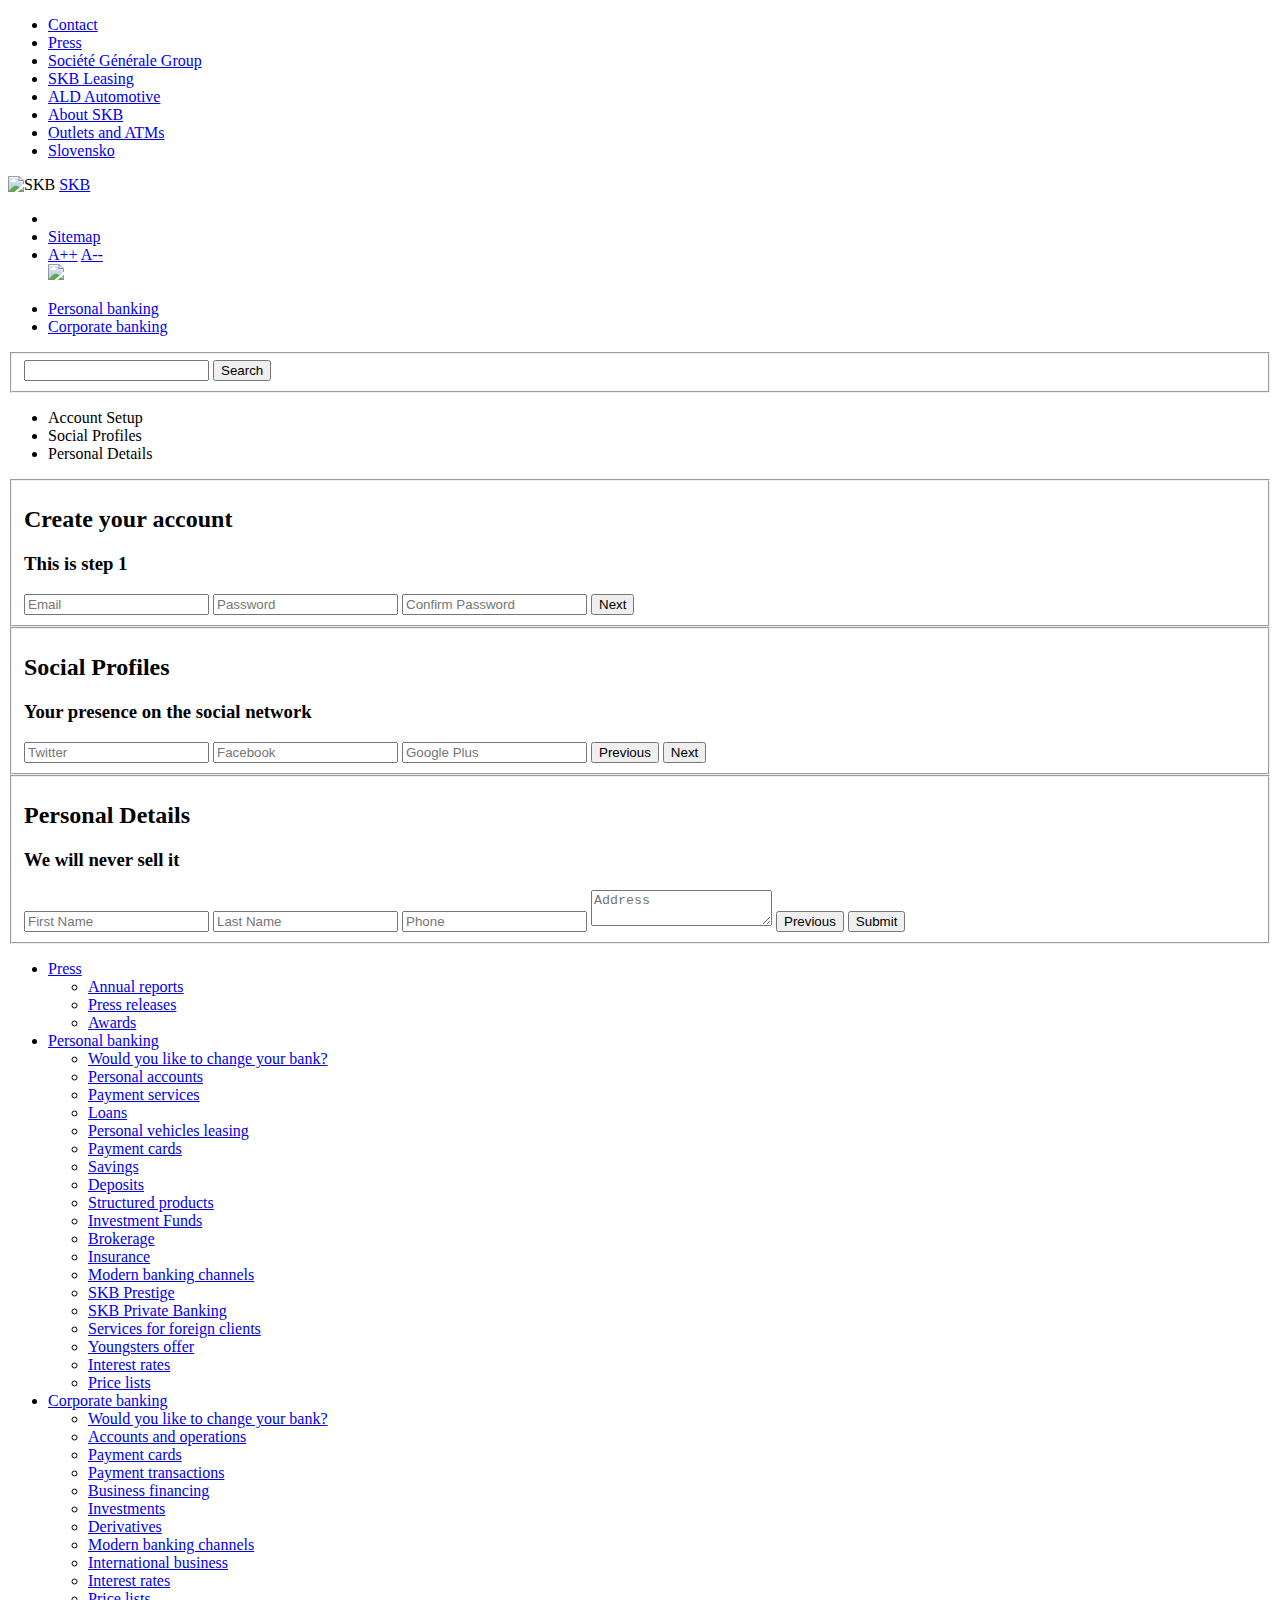
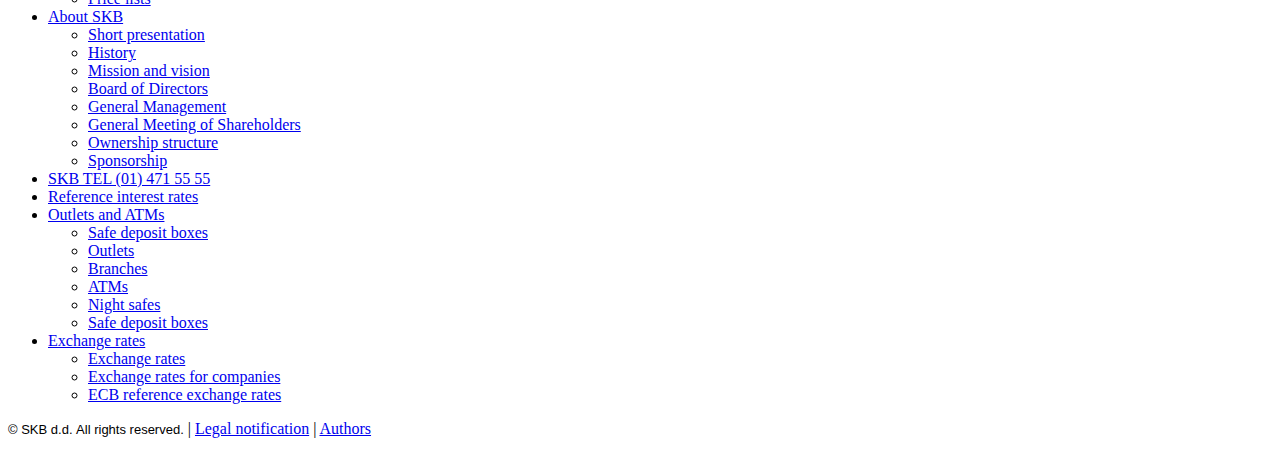
==== skb_bank/templates/index.html @ 8dcbc066 "testiranje slajdova" ====
<!DOCTYPE html PUBLIC "-//W3C//DTD XHTML 1.0 Strict//EN" "http://www.w3.org/TR/xhtml1/DTD/xhtml1-strict.dtd">
<html xmlns="http://www.w3.org/1999/xhtml" xml:lang="en" lang="en" itemscope itemtype="http://schema.org/Article" xmlns:fb="http://www.facebook.com/2008/fbml">

	<head>
		<title>Personal accounts - SKB</title>
		<meta http-equiv="X-UA-Compatible" content="IE=EmulateIE7"/>
		<meta http-equiv="Content-Type" content="text/html; charset=utf-8" />
		<meta name="robots" content="index,follow" />
		<meta name="revisit-after" content="7 days" />
		<meta property="og:title" content="Personal accounts - SKB" />
		<meta property="og:description" content="SKB" />
		<meta property="og:type" content="article" />
		
		<meta property="og:url" content="http://www.skb.si/personal-banking/personal-accounts" />
		<meta property="og:site_name" content="SKB" />
		<meta property="fb:admins" content="1430163827" />
		<meta itemprop="name" content="Personal accounts - SKB" />
		<meta itemprop="description" content="SKB" />
		<meta itemprop="image" content="http://" />
        <meta name="viewport" content="width=device-width" />
		<link type="text/css" rel="stylesheet" media="screen,projection" href="http://www.skb.si/.resources/website/css/default.css" />
		<link type="text/css" rel="stylesheet" media="screen,projection" href="http://www.skb.si/.resources/website/css/fancybox.css" />

        <link type="text/css" rel="stylesheet" media="screen,projection" href="http://www.skb.si/.resources/cookie/styleCustom.css" />
        <link type="text/css" rel="stylesheet" media="screen,projection" href="static/css/form-slide.css" />

		<link type="text/css" rel="stylesheet" media="screen,projection" href="http://www.skb.si/.resources/website/css/smoothness/jquery-ui-1.7.3.custom.css" /><!--[if lte IE 7]>
		<link type="text/css" rel="stylesheet" media="screen,projection" href="/.resources/website/css/ie.css"><![endif]--><!--[if IE 7]>
		<link type="text/css" rel="stylesheet" media="screen,projection" href="/.resources/website/css/ie7.css"><![endif]-->
		<link type="text/css" rel="stylesheet" media="print" href="http://www.skb.si/.resources/website/css/print.css" />
        <link rel="shortcut icon" href="http://www.skb.si/.resources/favicon.ico" />

        <script src="https://ajax.googleapis.com/ajax/libs/jquery/1.12.4/jquery.min.js"></script>
        <script type="text/javascript" src="http://www.skb.si/.resources/cookie/pluginCustom.js"></script>
        <script type="text/javascript" src="http://www.skb.si/.resources/cookie/translations.js"></script>
        <script type="text/javascript" src="static/js/form-slide.js"></script>
        <script type="text/javascript">

            var pageName = "www.skb.si";
            var pageUrl = "http://www.skb.si/";

            var lang = "en"		//add your logic for setting the language and add appropriate translations to translations.js

            // <![CDATA[
            cc.initialise({

                /*
                 Specify type of cookies for consent logic.
                 Possible predefined values: analytics, social, advertising.
                 You can add your own, but make sure to provide all the texts (look into translations.js).
                 */
                cookies: {
                    analytics: {    //class="cc-onconsent-analytics"

                    },
                    social: {       //class="cc-onconsent-social"

                    },
                    maps: {

                    }
                },
                settings: {
                    bannerPosition: "push",
                    style: "custom",
                    cookieApprovedExp: 365, //expiration days for approved cookies
                    cookieNotApprovedExp: 0, //expiration days for not approved cookies ( <0: no cookie, ==0: session, >0: expiration days )
                    iframeToCheck: 'infoCalcIframe'
                },

                strings: window[lang].strings(pageName, pageUrl, "skb_si")		//load appropriate strings (defined in translations.js)

            });
            // ]]>
        </script>

        
	</head>
	<body class="lang-en" lang="en">
		<div id="top">
			<div class="w">
				<ul class="level-1 top-links">
					<li class="nochild">
						<a href="http://www.skb.si/en/contact">Contact</a>
					</li>
					<li class="nochild">
						<a href="http://www.skb.si/en/press">Press</a>
					</li>
					<li class="nochild">
						<a href="http://www.skb.si/en/societe-generale-group">Soci&eacute;t&eacute; G&eacute;n&eacute;rale Group</a>
					</li>
					<li class="nochild">
						<a href="http://www.skb.si/en/skb-leasing">SKB Leasing</a>
					</li>
					<li class="nochild">
						<a href="http://www.skb.si/en/ald-automotive">ALD Automotive</a>
					</li>
					<li class="nochild">
						<a href="http://www.skb.si/en/about-skb">About SKB</a>
					</li>
					<li class="nochild">
						<a href="http://www.skb.si/en/outlets-and-atms">Outlets and ATMs</a>
					</li>
					<li>
						<a href="http://www.skb.si/">Slovensko</a>
					</li>
				</ul>
			</div>
		</div>
		<div id="header">
			<div class="w">
				<div class="logo">
                    <img class="printOnly" src="http://www.skb.si/.resources/website/images/identity/logo_new_en.gif" alt="SKB" />
					<a href="http://www.skb.si/en/" title="SKB">SKB</a>
				</div>
				<ul class="side-links">
                    <li class="social"><a class="fb" href="http://www.facebook.com/BankaSKB" target="_blank" title="SKB na Facebooku"></a><a class="yt" target="_blank" title="SKB na Youtube" href="http://www.youtube.com/user/BankaSKB?blend=1&ob=0"></a></li>
					<li>
						<a class="sitemap" href="http://www.skb.si/en/sitemap">Sitemap</a>
					</li>
					<li class="zoomtool">
						<a class="zoom" href="personal-accounts#">A++</a>
						<a class="zoomout" href="personal-accounts#">A--</a>
                        <div class="addthis_toolbox addthis_default_style">
                            <a class="addthis_button_print"><img src="http://www.skb.si/.resources/website/images/icons/printer.gif"/></a>
                        </div>
                        <script type="text/plain" class="cc-onconsent-social">
                            jQuery.getScript("http://s7.addthis.com/js/250/addthis_widget.js#pubid=ra-4f30f6123e49e6e1");
                        </script>
					</li>
				</ul>
				
				<ul class="level-1 main-nav">
					<li class="nochild active">
						<a href="http://www.skb.si/en/personal-banking">Personal banking</a>
					</li>
					<li class="nochild">
						<a href="http://www.skb.si/en/corporate-banking">Corporate banking</a>
					</li>
				</ul>
				<form action="http://www.skb.si/en/search-results" method="get" id="search">
					<fieldset>
						<input type="text" name="q" id="search-input" />
						<input type="submit" value="Search" class="submit" />
					</fieldset>
				</form>
			</div>
		</div>
		<div id="body">
			<div class="w">
				<div id="content">
                    <!-- multistep form -->
                    <form id="msform">
                      <!-- progressbar -->
                      <ul id="progressbar">
                        <li class="active">Account Setup</li>
                        <li>Social Profiles</li>
                        <li>Personal Details</li>
                      </ul>
                      <!-- fieldsets -->
                      <fieldset>
                        <h2 class="fs-title">Create your account</h2>
                        <h3 class="fs-subtitle">This is step 1</h3>
                        <input type="text" name="email" placeholder="Email" />
                        <input type="password" name="pass" placeholder="Password" />
                        <input type="password" name="cpass" placeholder="Confirm Password" />
                        <input type="button" name="next" class="next action-button" value="Next" />
                      </fieldset>
                      <fieldset>
                        <h2 class="fs-title">Social Profiles</h2>
                        <h3 class="fs-subtitle">Your presence on the social network</h3>
                        <input type="text" name="twitter" placeholder="Twitter" />
                        <input type="text" name="facebook" placeholder="Facebook" />
                        <input type="text" name="gplus" placeholder="Google Plus" />
                        <input type="button" name="previous" class="previous action-button" value="Previous" />
                        <input type="button" name="next" class="next action-button" value="Next" />
                      </fieldset>
                      <fieldset>
                        <h2 class="fs-title">Personal Details</h2>
                        <h3 class="fs-subtitle">We will never sell it</h3>
                        <input type="text" name="fname" placeholder="First Name" />
                        <input type="text" name="lname" placeholder="Last Name" />
                        <input type="text" name="phone" placeholder="Phone" />
                        <textarea name="address" placeholder="Address"></textarea>
                        <input type="button" name="previous" class="previous action-button" value="Previous" />
                        <input type="submit" name="submit" class="submit action-button" value="Submit" />
                      </fieldset>
                    </form>
				</div>
			</div>
		</div>
		<div id="footer">
			<div class="w">
				<ul class="level-1 box">
					<li class="open">
						<a href="http://www.skb.si/en/press">Press</a>
						<ul class="level-2">
							<li class="closed">
								<a href="http://www.skb.si/en/press/annual-reports">Annual reports</a>
							</li>
							<li class="closed">
								<a href="http://www.skb.si/en/press/press-release">Press releases</a>
							</li>
							<li class="nochild">
								<a href="http://www.skb.si/en/press/awards">Awards</a>
							</li>
						</ul>
					</li>
					<li class="open parent">
						<a href="http://www.skb.si/en/personal-banking">Personal banking</a>
						<ul class="level-2">
							<li class="closed">
								<a href="http://www.skb.si/en/personal-banking/packages">Would you like to change your bank? </a>
							</li>
							<li class="active closed">
								<a href="personal-accounts">Personal accounts</a>
							</li>
							<li class="closed">
								<a href="http://www.skb.si/en/personal-banking/payment-services">Payment services</a>
							</li>
							<li class="closed">
								<a href="http://www.skb.si/en/personal-banking/loans">Loans</a>
							</li>
							<li class="nochild">
								<a href="http://www.skb.si/en/personal-banking/leasing">Personal vehicles leasing</a>
							</li>
							<li class="closed">
								<a href="http://www.skb.si/en/personal-banking/payment-cards">Payment cards</a>
							</li>
							<li class="closed">
								<a href="http://www.skb.si/en/personal-banking/savings">Savings</a>
							</li>
							<li class="closed">
								<a href="http://www.skb.si/en/personal-banking/deposits">Deposits</a>
							</li>
							<li class="closed">
								<a href="http://www.skb.si/en/personal-banking/structured-products">Structured products</a>
							</li>
							<li class="closed">
								<a href="http://www.skb.si/en/personal-banking/investment-funds">Investment Funds</a>
							</li>
							<li class="closed">
								<a href="http://www.skb.si/en/personal-banking/brokerage">Brokerage</a>
							</li>
							<li class="closed">
								<a href="http://www.skb.si/en/personal-banking/insurance">Insurance</a>
							</li>
							<li class="closed">
								<a href="http://www.skb.si/en/personal-banking/modern-banking-channels">Modern banking channels</a>
							</li>
							<li class="closed">
								<a href="http://www.skb.si/en/personal-banking/prestige-offer">SKB Prestige</a>
							</li>
							<li class="nochild">
								<a href="http://www.skb.si/en/personal-banking/skb-private-banking">SKB Private Banking</a>
							</li>
							<li class="nochild">
								<a href="http://www.skb.si/en/personal-banking/services-for-foreign-clients">Services for foreign clients</a>
							</li>
							<li class="closed">
								<a href="http://www.skb.si/en/personal-banking/youngsters-offer">Youngsters offer</a>
							</li>
							<li class="closed">
								<a href="http://www.skb.si/en/personal-banking/interest-rates">Interest rates</a>
							</li>
							<li class="nochild">
								<a href="http://www.skb.si/en/personal-banking/price-lists">Price lists</a>
							</li>
						</ul>
					</li>
					<li class="open">
						<a href="http://www.skb.si/en/corporate-banking">Corporate banking</a>
						<ul class="level-2">
							<li class="closed">
								<a href="http://www.skb.si/en/corporate-banking/packages">Would you like to change your bank?</a>
							</li>
							<li class="closed">
								<a href="http://www.skb.si/en/corporate-banking/accounts-and-operations">Accounts and operations</a>
							</li>
							<li class="closed">
								<a href="http://www.skb.si/en/corporate-banking/payment-cards">Payment cards</a>
							</li>
							<li class="closed">
								<a href="http://www.skb.si/en/corporate-banking/payment-transactions">Payment transactions</a>
							</li>
							<li class="closed">
								<a href="http://www.skb.si/en/corporate-banking/business-financing">Business financing</a>
							</li>
							<li class="closed">
								<a href="http://www.skb.si/en/corporate-banking/investments">Investments</a>
							</li>
							<li class="closed">
								<a href="http://www.skb.si/en/corporate-banking/derivatives">Derivatives</a>
							</li>
							<li class="closed">
								<a href="http://www.skb.si/en/corporate-banking/modern-banking-channels">Modern banking channels</a>
							</li>
							<li class="closed">
								<a href="http://www.skb.si/en/corporate-banking/international-business">International business</a>
							</li>
							<li class="closed">
								<a href="http://www.skb.si/en/corporate-banking/interest-rates">Interest rates</a>
							</li>
							<li class="nochild">
								<a href="http://www.skb.si/en/corporate-banking/price-lists">Price lists</a>
							</li>
						</ul>
					</li>
					<li class="open">
						<a href="http://www.skb.si/en/about-skb">About SKB</a>
						<ul class="level-2">
							<li class="nochild">
								<a href="http://www.skb.si/en/about-skb/short-presentation">Short presentation</a>
							</li>
							<li class="closed">
								<a href="http://www.skb.si/en/about-skb/history">History</a>
							</li>
							<li class="nochild">
								<a href="http://www.skb.si/en/about-skb/mission-and-vision">Mission and vision</a>
							</li>
							<li class="nochild">
								<a href="http://www.skb.si/en/about-skb/board-of-directors">Board of Directors</a>
							</li>
							<li class="nochild">
								<a href="http://www.skb.si/en/about-skb/general-management">General Management</a>
							</li>
							<li class="nochild">
								<a href="http://www.skb.si/en/about-skb/general-meeting-of-shareholders">General Meeting of Shareholders</a>
							</li>
							<li class="nochild">
								<a href="http://www.skb.si/en/about-skb/ownership-structure">Ownership structure</a>
							</li>
							<li class="closed">
								<a href="http://www.skb.si/en/about-skb/sponsorship">Sponsorship</a>
							</li>
						</ul>
					</li>
					<li class="nochild">
						<a href="http://www.skb.si/en/skb-tel-form">SKB TEL (01) 471 55 55</a>
					</li>
					<li class="nochild">
						<a href="http://www.skb.si/en/reference-interest-rates-1">Reference interest rates</a>
					</li>
					<li class="open">
						<a href="http://www.skb.si/en/outlets-and-atms">Outlets and ATMs</a>
						<ul class="level-2">
							<li class="nochild">
								<a href="http://www.skb.si/en/outlets-and-atms/safes">Safe deposit boxes</a>
							</li>
							<li class="nochild">
								<a href="http://www.skb.si/en/outlets-and-atms/outlets">Outlets</a>
							</li>
							<li class="nochild">
								<a href="http://www.skb.si/en/outlets-and-atms/branches">Branches</a>
							</li>
							<li class="nochild">
								<a href="http://www.skb.si/en/outlets-and-atms/atms">ATMs</a>
							</li>
							<li class="nochild">
								<a href="http://www.skb.si/en/outlets-and-atms/night-safes">Night safes</a>
							</li>
							<li class="nochild">
								<a href="http://www.skb.si/en/outlets-and-atms/safe-deposit-boxes">Safe deposit boxes</a>
							</li>
						</ul>
					</li>
					<li class="open">
						<a href="http://www.skb.si/en/exchange-rates">Exchange rates</a>
						<ul class="level-2">
							<li class="nochild">
								<a href="http://www.skb.si/en/exchange-rates/exchange-rates-for-individuals">Exchange rates</a>
							</li>
							<li class="nochild">
								<a href="http://www.skb.si/en/exchange-rates/exchange-rates-for-companies">Exchange rates for companies</a>
							</li>
							<li class="nochild">
								<a href="http://www.skb.si/en/exchange-rates/ecb-reference-exchange-rates">ECB reference exchange rates</a>
							</li>
						</ul>
					</li>
				</ul>
				<div class="disclaimer">
					<p><font size="2" face="Arial">&copy; SKB d.d.&nbsp;All rights reserved.</font>&nbsp;|&nbsp;<a href="http://www.skb.si/en/legal-notification">Legal notification</a>&nbsp;| <a href="http://www.skb.si/en/authors">Authors</a></p>
				</div>
			</div>
		</div>
		<!-- lightbox -->
		<div id="lightbox-outer">
			
				
					
					
					
					
				
			
		</div>
		<div id="mask"></div>
		<!-- /lightbox -->
		<script type="text/plain" class="cc-onconsent-analytics">
			var _paq = _paq || [];
			_paq.push(['trackPageView']);
			_paq.push(['enableLinkTracking']);
			(function() {
				var u="//www.skb.si/piwik/";
				_paq.push(['setTrackerUrl', u+'piwik.php']);
				_paq.push(['setSiteId', 1]);
				var d=document, g=d.createElement('script'), s=d.getElementsByTagName('script')[0];
				g.type='text/javascript'; g.async=true; g.defer=true; g.src=u+'piwik.js'; s.parentNode.insertBefore(g,s);

				if ($j('div.search-analytics-hook').size() > 0) {
					_paq.push(['trackSiteSearch', $j('div..search-analytics-hook div.term').text(), 'Site search', $j('div..search-analytics-hook div.count').text()]);
				}
			})();
		</script>

	</body>
</html>
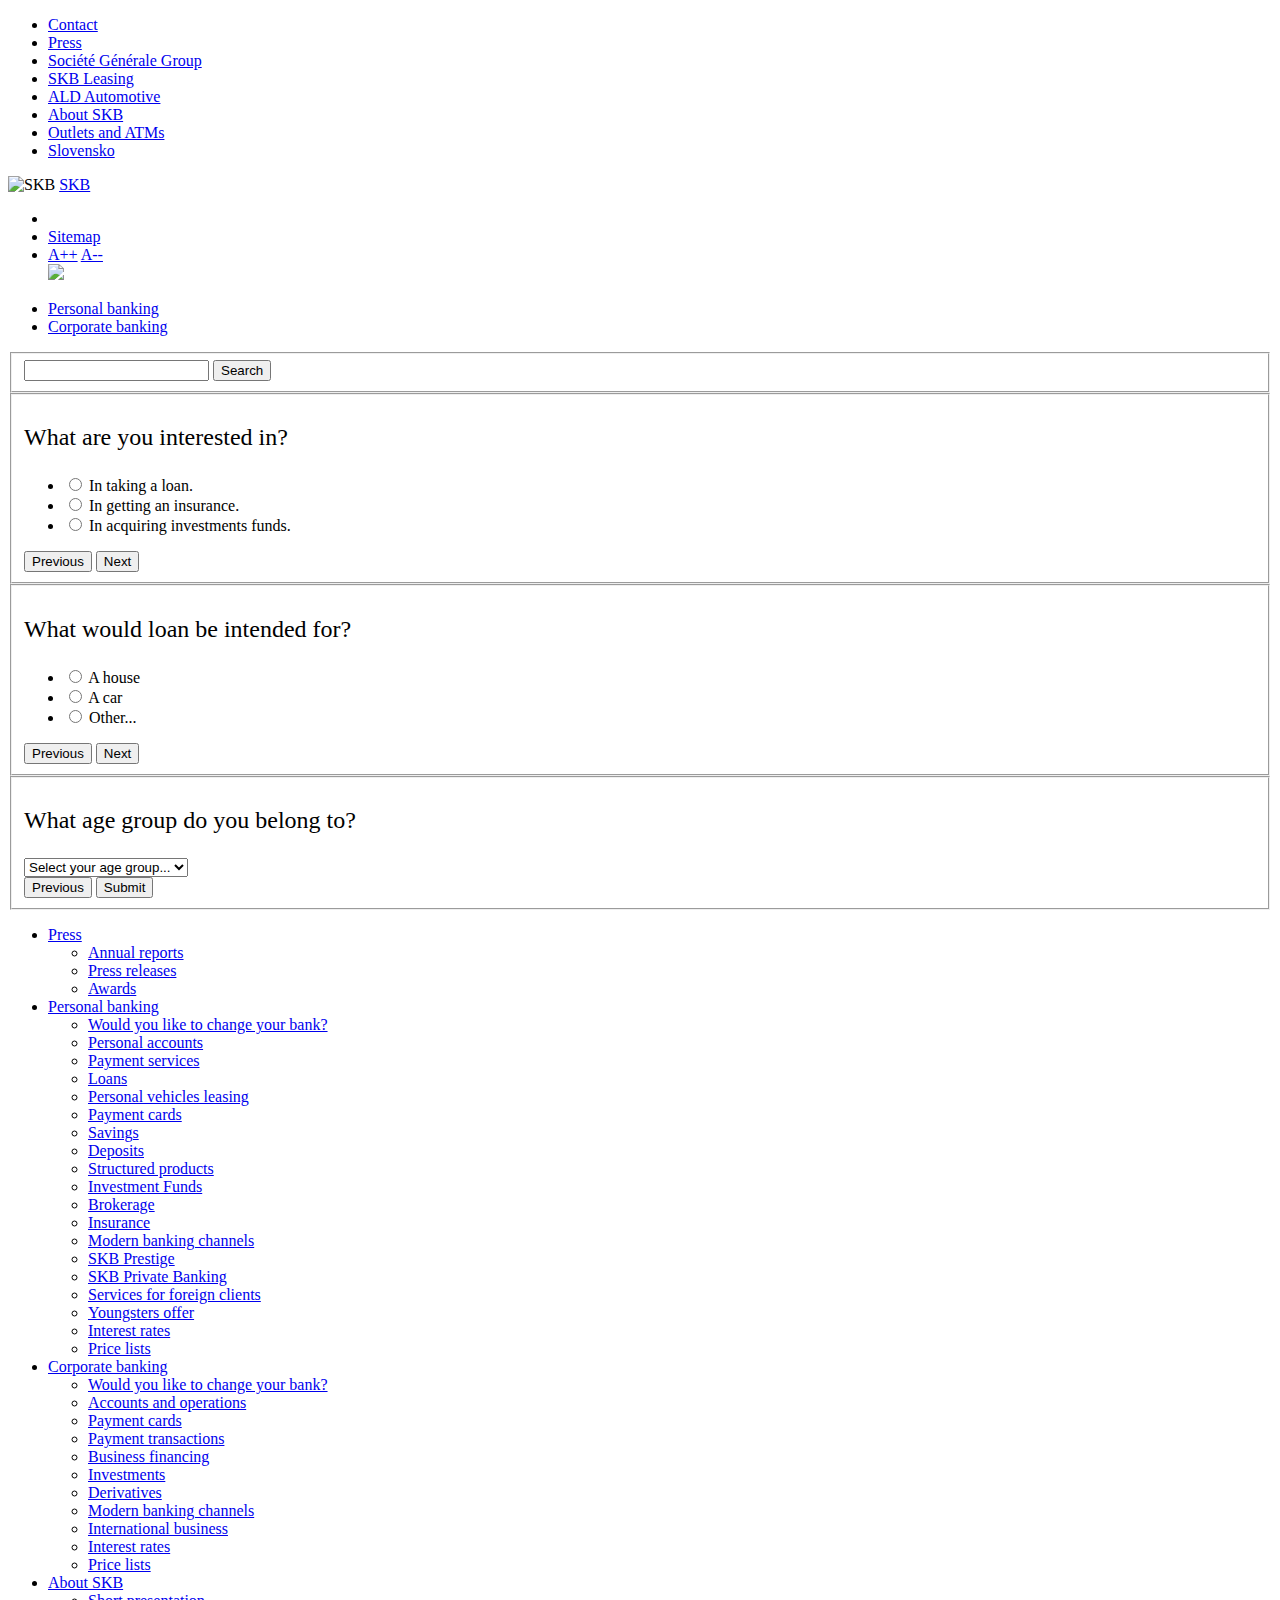
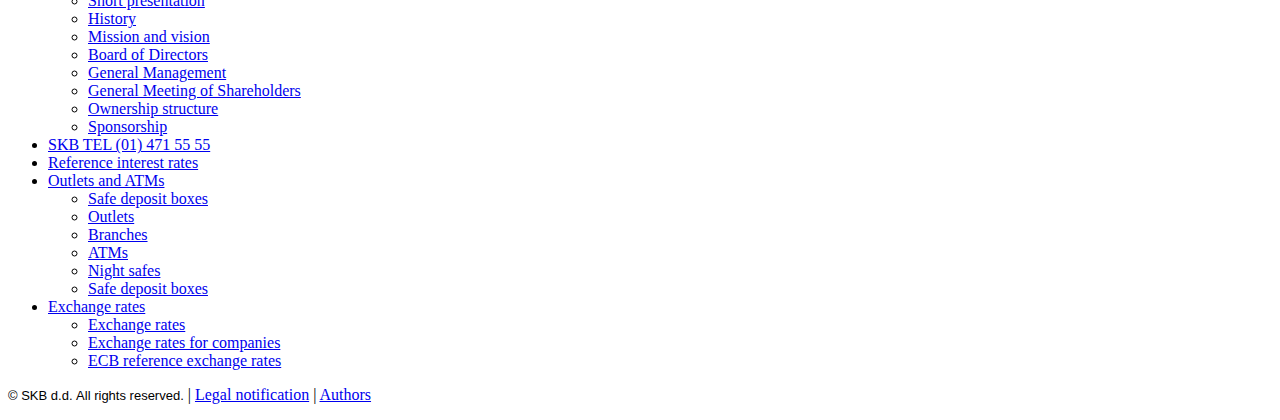
==== commit c26d2048: "Parts of the input is done" ====
--- a/skb_bank/templates/index.html
+++ b/skb_bank/templates/index.html
@@ -23,56 +23,22 @@
 
         <link type="text/css" rel="stylesheet" media="screen,projection" href="http://www.skb.si/.resources/cookie/styleCustom.css" />
         <link type="text/css" rel="stylesheet" media="screen,projection" href="static/css/form-slide.css" />
-
-		<link type="text/css" rel="stylesheet" media="screen,projection" href="http://www.skb.si/.resources/website/css/smoothness/jquery-ui-1.7.3.custom.css" /><!--[if lte IE 7]>
-		<link type="text/css" rel="stylesheet" media="screen,projection" href="/.resources/website/css/ie.css"><![endif]--><!--[if IE 7]>
-		<link type="text/css" rel="stylesheet" media="screen,projection" href="/.resources/website/css/ie7.css"><![endif]-->
+        <link type="text/css" rel="stylesheet" media="screen,projection" href="static/css/cool-input.css" />
+
+		<link type="text/css" rel="stylesheet" media="screen,projection" href="http://www.skb.si/.resources/website/css/smoothness/jquery-ui-1.7.3.custom.css" />
 		<link type="text/css" rel="stylesheet" media="print" href="http://www.skb.si/.resources/website/css/print.css" />
         <link rel="shortcut icon" href="http://www.skb.si/.resources/favicon.ico" />
 
+        <link rel="stylesheet" type="text/css" href="static/css/cs-select.css" />
+		<link rel="stylesheet" type="text/css" href="static/css/elastic-dropdown.css" />
+
+        <link rel="stylesheet" href="https://ajax.googleapis.com/ajax/libs/jqueryui/1.12.1/themes/smoothness/jquery-ui.css">
+
         <script src="https://ajax.googleapis.com/ajax/libs/jquery/1.12.4/jquery.min.js"></script>
+        <script src="https://ajax.googleapis.com/ajax/libs/jqueryui/1.12.1/jquery-ui.min.js"></script>
         <script type="text/javascript" src="http://www.skb.si/.resources/cookie/pluginCustom.js"></script>
         <script type="text/javascript" src="http://www.skb.si/.resources/cookie/translations.js"></script>
         <script type="text/javascript" src="static/js/form-slide.js"></script>
-        <script type="text/javascript">
-
-            var pageName = "www.skb.si";
-            var pageUrl = "http://www.skb.si/";
-
-            var lang = "en"		//add your logic for setting the language and add appropriate translations to translations.js
-
-            // <![CDATA[
-            cc.initialise({
-
-                /*
-                 Specify type of cookies for consent logic.
-                 Possible predefined values: analytics, social, advertising.
-                 You can add your own, but make sure to provide all the texts (look into translations.js).
-                 */
-                cookies: {
-                    analytics: {    //class="cc-onconsent-analytics"
-
-                    },
-                    social: {       //class="cc-onconsent-social"
-
-                    },
-                    maps: {
-
-                    }
-                },
-                settings: {
-                    bannerPosition: "push",
-                    style: "custom",
-                    cookieApprovedExp: 365, //expiration days for approved cookies
-                    cookieNotApprovedExp: 0, //expiration days for not approved cookies ( <0: no cookie, ==0: session, >0: expiration days )
-                    iframeToCheck: 'infoCalcIframe'
-                },
-
-                strings: window[lang].strings(pageName, pageUrl, "skb_si")		//load appropriate strings (defined in translations.js)
-
-            });
-            // ]]>
-        </script>
 
         
 	</head>
@@ -148,45 +114,90 @@
 		</div>
 		<div id="body">
 			<div class="w">
-				<div id="content">
-                    <!-- multistep form -->
-                    <form id="msform">
-                      <!-- progressbar -->
-                      <ul id="progressbar">
-                        <li class="active">Account Setup</li>
-                        <li>Social Profiles</li>
-                        <li>Personal Details</li>
-                      </ul>
-                      <!-- fieldsets -->
-                      <fieldset>
-                        <h2 class="fs-title">Create your account</h2>
-                        <h3 class="fs-subtitle">This is step 1</h3>
-                        <input type="text" name="email" placeholder="Email" />
-                        <input type="password" name="pass" placeholder="Password" />
-                        <input type="password" name="cpass" placeholder="Confirm Password" />
-                        <input type="button" name="next" class="next action-button" value="Next" />
-                      </fieldset>
-                      <fieldset>
-                        <h2 class="fs-title">Social Profiles</h2>
-                        <h3 class="fs-subtitle">Your presence on the social network</h3>
-                        <input type="text" name="twitter" placeholder="Twitter" />
-                        <input type="text" name="facebook" placeholder="Facebook" />
-                        <input type="text" name="gplus" placeholder="Google Plus" />
-                        <input type="button" name="previous" class="previous action-button" value="Previous" />
-                        <input type="button" name="next" class="next action-button" value="Next" />
-                      </fieldset>
-                      <fieldset>
-                        <h2 class="fs-title">Personal Details</h2>
-                        <h3 class="fs-subtitle">We will never sell it</h3>
-                        <input type="text" name="fname" placeholder="First Name" />
-                        <input type="text" name="lname" placeholder="Last Name" />
-                        <input type="text" name="phone" placeholder="Phone" />
-                        <textarea name="address" placeholder="Address"></textarea>
-                        <input type="button" name="previous" class="previous action-button" value="Previous" />
-                        <input type="submit" name="submit" class="submit action-button" value="Submit" />
-                      </fieldset>
-                    </form>
-				</div>
+                <!-- multistep form -->
+                <form id="msform" style="width:auto">
+                  <!-- fieldsets -->
+                  <fieldset class="partial-form">
+                    <div id="partial-form">
+                        <div id="pertial-from-question">
+                            <p style="font-size:x-large">What are you interested in?</p>
+                        </div>
+                        <ul class="radio-button-group">
+                            <li class="radio-button">
+                                <input type="radio" id="f-option" name="interest">
+                                <label class="radio-button-label" for="f-option">In taking a loan.</label>
+
+                                <div class="check"></div>
+                            </li>
+
+                            <li class="radio-button">
+                                <input type="radio" id="s-option" name="interest">
+                                <label class="radio-button-label" for="s-option">In getting an insurance.</label>
+
+                                <div class="check"><div class="inside"></div></div>
+                            </li>
+
+                            <li class="radio-button">
+                                <input type="radio" id="t-option" name="interest">
+                                <label class="radio-button-label" for="t-option">In acquiring investments funds.</label>
+
+                                <div class="check"><div class="inside"></div></div>
+                            </li>
+                        </ul>
+                    </div>
+                    <input type="button" name="previous" class="previous action-button" value="Previous" />
+                    <input type="button" name="next" class="next action-button" value="Next" />
+                  </fieldset>
+                  <fieldset class="partial-form">
+                    <div id="partial-form">
+                        <div id="pertial-from-question">
+                            <p style="font-size:x-large">What would loan be intended for?</p>
+                        </div>
+                        <ul class="radio-button-group">
+                            <li class="radio-button">
+                                <input type="radio" id="house-option" name="intention">
+                                <label class="radio-button-label" for="house-option">A house</label>
+
+                                <div class="check"></div>
+                            </li>
+
+                            <li class="radio-button">
+                                <input type="radio" id="car-option" name="intention">
+                                <label class="radio-button-label" for="car-option">A car</label>
+
+                                <div class="check"><div class="inside"></div></div>
+                            </li>
+
+                            <li class="radio-button">
+                                <input type="radio" id="other-option" name="intention">
+                                <label class="radio-button-label" for="other-option">Other...</label>
+
+                                <div class="check"><div class="inside"></div></div>
+                            </li>
+                        </ul>
+                    </div>
+                    <input type="button" name="previous" class="previous action-button" value="Previous" />
+                    <input type="button" name="next" class="next action-button" value="Next" />
+                  </fieldset>
+                  <fieldset class="partial-form">
+                    <div>
+                        <div id="pertial-from-question">
+                            <p style="font-size:x-large">What age group do you belong to?</p>
+                        </div>
+                        <select class="cs-select cs-skin-elastic">
+                            <option value="" disabled selected>Select your age group...</option>
+                            <option value="18-27" data-class="flag-france">18 - 27</option>
+                            <option value="28-40" data-class="flag-france">28 - 40</option>
+                            <option value="41-55" data-class="flag-france">41 - 55</option>
+                            <option value="56-65" data-class="flag-france">56 - 65</option>
+                            <option value="66+" data-class="flag-france">66+</option>
+                        </select>
+                    </div>
+
+                    <input type="button" name="previous" class="previous action-button" value="Previous" />
+                    <input type="submit" name="submit" class="submit action-button" value="Submit" />
+                  </fieldset>
+                </form>
 			</div>
 		</div>
 		<div id="footer">
@@ -414,5 +425,15 @@
 			})();
 		</script>
 
+        <script src="static/js/classie.js"></script>
+		<script src="static/js/selectFx.js"></script>
+		<script>
+			(function() {
+				[].slice.call( document.querySelectorAll( 'select.cs-select' ) ).forEach( function(el) {
+					new SelectFx(el);
+				} );
+			})();
+		</script>
+
 	</body>
 </html>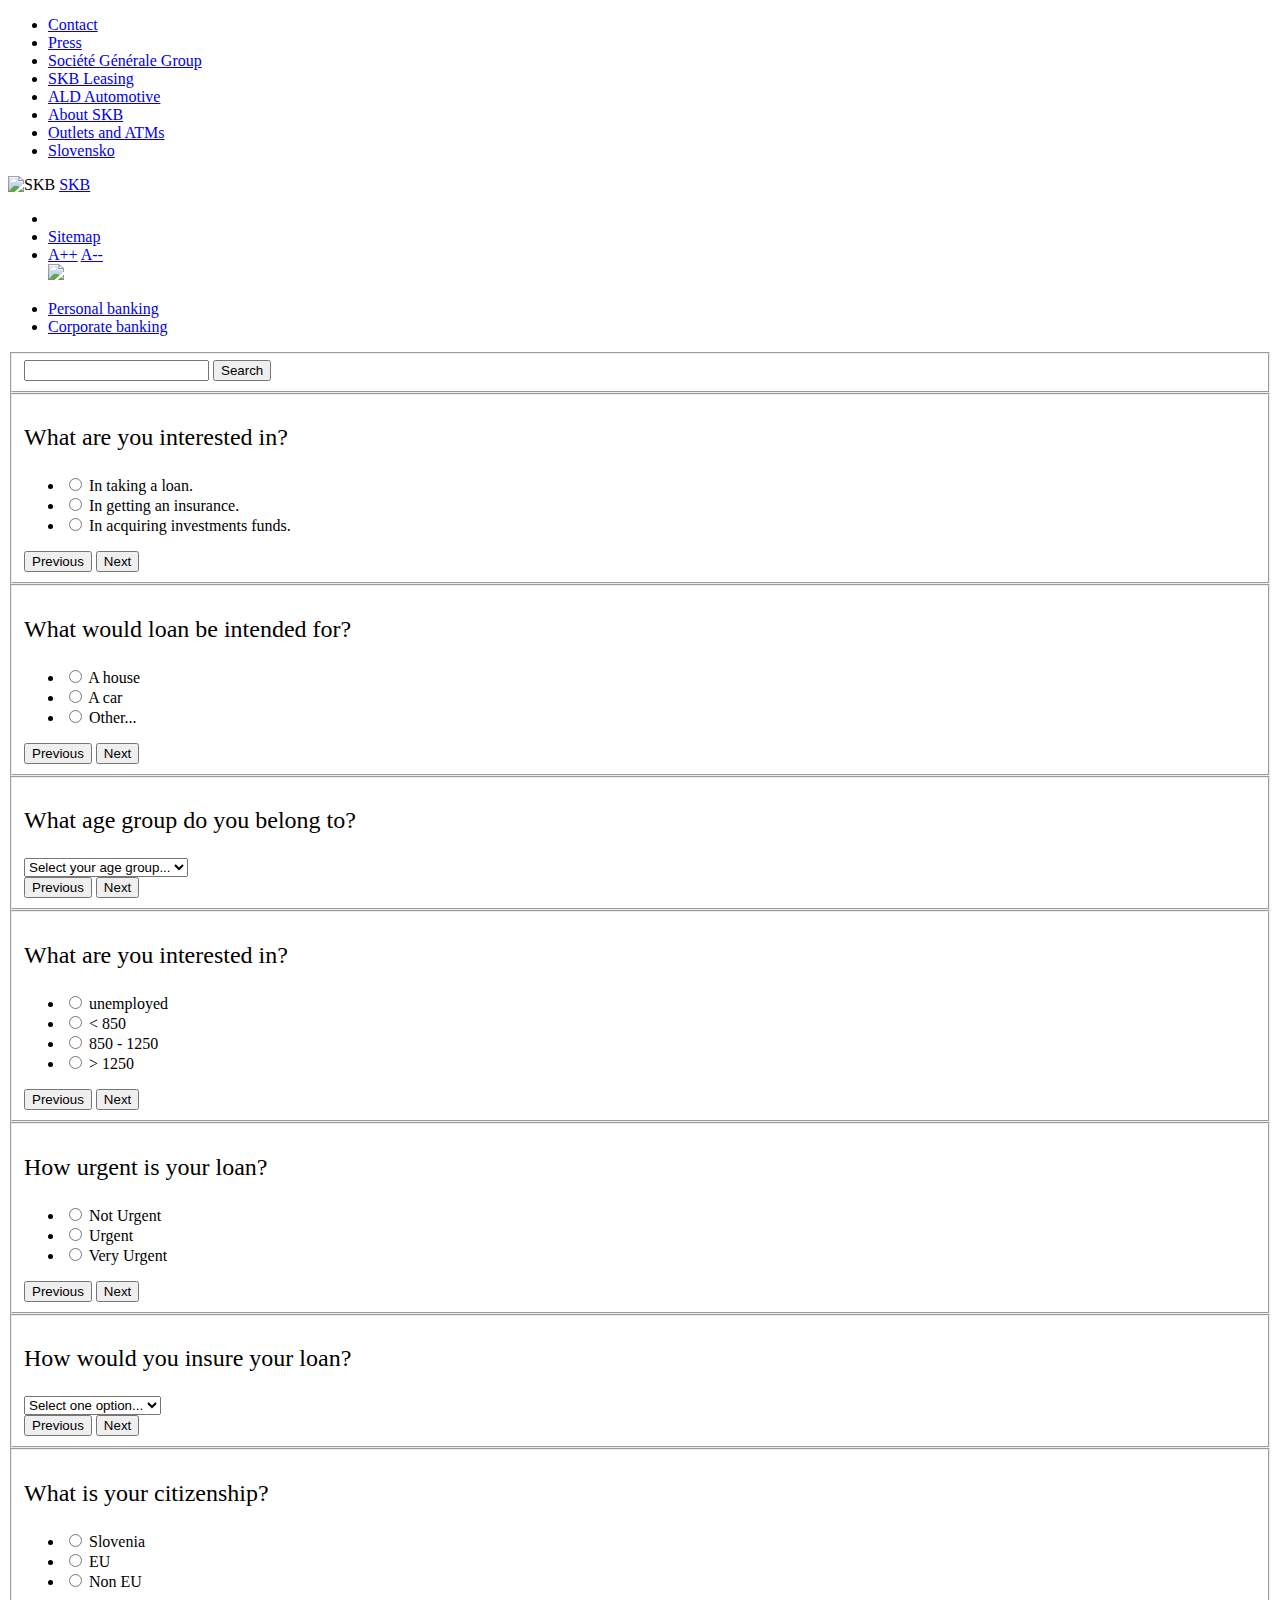
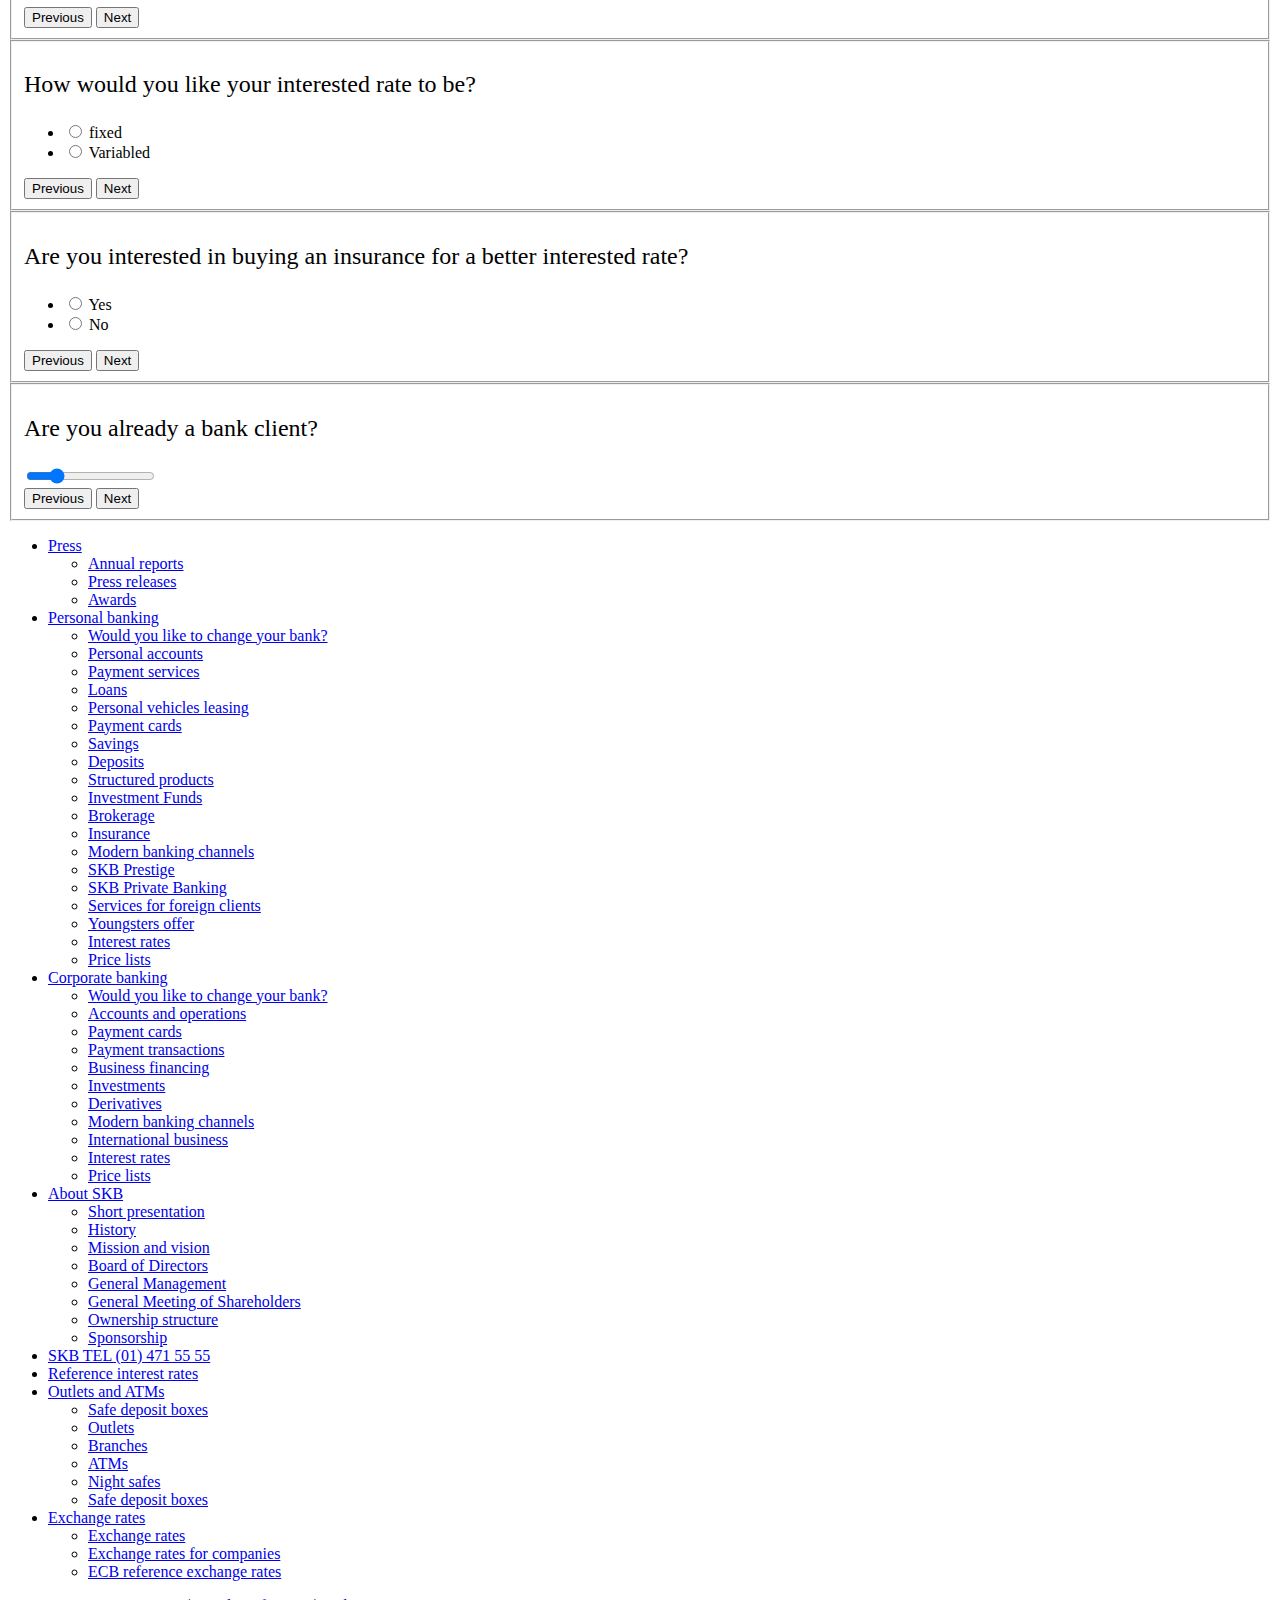
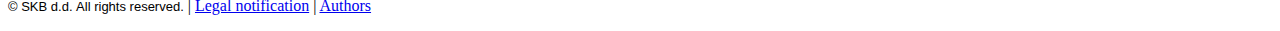
==== commit 4ec57a61: "Added a range slider" ====
--- a/skb_bank/templates/index.html
+++ b/skb_bank/templates/index.html
@@ -24,6 +24,7 @@
         <link type="text/css" rel="stylesheet" media="screen,projection" href="http://www.skb.si/.resources/cookie/styleCustom.css" />
         <link type="text/css" rel="stylesheet" media="screen,projection" href="static/css/form-slide.css" />
         <link type="text/css" rel="stylesheet" media="screen,projection" href="static/css/cool-input.css" />
+        <link type="text/css" rel="stylesheet" media="screen,projection" href="static/css/rangeslider.css" />
 
 		<link type="text/css" rel="stylesheet" media="screen,projection" href="http://www.skb.si/.resources/website/css/smoothness/jquery-ui-1.7.3.custom.css" />
 		<link type="text/css" rel="stylesheet" media="print" href="http://www.skb.si/.resources/website/css/print.css" />
@@ -195,7 +196,198 @@
                     </div>
 
                     <input type="button" name="previous" class="previous action-button" value="Previous" />
-                    <input type="submit" name="submit" class="submit action-button" value="Submit" />
+                    <input type="button" name="next" class="next action-button" value="Next" />
+                    <!-- <input type="submit" name="submit" class="submit action-button" value="Submit" /> -->
+                  </fieldset>
+                  <fieldset class="partial-form">
+                    <div id="partial-form">
+                        <div id="pertial-from-question">
+                            <p style="font-size:x-large">What are you interested in?</p>
+                        </div>
+                        <ul class="radio-button-group">
+                            <li class="radio-button">
+                                <input type="radio" id="unemployed-option" name="interest">
+                                <label class="radio-button-label" for="unemployed-option">unemployed</label>
+
+                                <div class="check"></div>
+                            </li>
+                            <li class="radio-button">
+                                <input type="radio" id="less-850-option" name="interest">
+                                <label class="radio-button-label" for="less-850-option">< 850</label>
+
+                                <div class="check"></div>
+                            </li>
+                            <li class="radio-button">
+                                <input type="radio" id="between-850-1250-option" name="interest">
+                                <label class="radio-button-label" for="between-850-1250-option">850 - 1250</label>
+
+                                <div class="check"></div>
+                            </li>
+                            <li class="radio-button">
+                                <input type="radio" id="more-1250-option" name="interest">
+                                <label class="radio-button-label" for="more-1250-option">> 1250</label>
+
+                                <div class="check"></div>
+                            </li>
+                        </ul>
+                    </div>
+                    <input type="button" name="previous" class="previous action-button" value="Previous" />
+                    <input type="button" name="next" class="next action-button" value="Next" />
+                  </fieldset>
+                  <fieldset class="partial-form">
+                    <div id="partial-form">
+                        <div id="pertial-from-question">
+                            <p style="font-size:x-large">How urgent is your loan?</p>
+                        </div>
+                        <ul class="radio-button-group">
+                            <li class="radio-button">
+                                <input type="radio" id="not-urgent-option" name="urgency">
+                                <label class="radio-button-label" for="not-urgent-option">Not Urgent</label>
+
+                                <div class="check"></div>
+                            </li>
+                            <li class="radio-button">
+                                <input type="radio" id="urgent-option" name="urgency">
+                                <label class="radio-button-label" for="urgent-option">Urgent</label>
+
+                                <div class="check"></div>
+                            </li>
+                            <li class="radio-button">
+                                <input type="radio" id="very-urgent-option" name="urgency">
+                                <label class="radio-button-label" for="very-urgent-option">Very Urgent</label>
+
+                                <div class="check"></div>
+                            </li>
+                        </ul>
+                    </div>
+                    <input type="button" name="previous" class="previous action-button" value="Previous" />
+                    <input type="button" name="next" class="next action-button" value="Next" />
+                  </fieldset>
+                  <fieldset class="partial-form">
+                    <div>
+                        <div id="pertial-from-question">
+                            <p style="font-size:x-large">How would you insure your loan?</p>
+                        </div>
+                        <select class="cs-select cs-skin-elastic">
+                            <option value="" disabled selected>Select one option...</option>
+                            <option value="none" data-class="flag-france">none</option>
+                            <option value="mortgage" data-class="flag-france">mortgage</option>
+                            <option value="hypothec" data-class="flag-france">hypothec</option>
+                            <option value="loan-insurance" data-class="flag-france">loan insurance</option>
+                            <option value="other" data-class="flag-france">other</option>
+                        </select>
+                    </div>
+
+                    <input type="button" name="previous" class="previous action-button" value="Previous" />
+                    <input type="button" name="next" class="next action-button" value="Next" />
+                    <!-- <input type="submit" name="submit" class="submit action-button" value="Submit" /> -->
+                  </fieldset>
+                  <fieldset class="partial-form">
+                    <div id="partial-form">
+                        <div id="pertial-from-question">
+                            <p style="font-size:x-large">What is your citizenship?</p>
+                        </div>
+                        <ul class="radio-button-group">
+                            <li class="radio-button">
+                                <input type="radio" id="slovenia-option" name="citizenship">
+                                <label class="radio-button-label" for="slovenia-option">Slovenia</label>
+
+                                <div class="check"></div>
+                            </li>
+                            <li class="radio-button">
+                                <input type="radio" id="eu-option" name="citizenship">
+                                <label class="radio-button-label" for="eu-option">EU</label>
+
+                                <div class="check"></div>
+                            </li>
+                            <li class="radio-button">
+                                <input type="radio" id="non-eu-option" name="citizenship">
+                                <label class="radio-button-label" for="non-eu-option">Non EU</label>
+
+                                <div class="check"></div>
+                            </li>
+                        </ul>
+                    </div>
+                    <input type="button" name="previous" class="previous action-button" value="Previous" />
+                    <input type="button" name="next" class="next action-button" value="Next" />
+                  </fieldset>
+                  <fieldset class="partial-form">
+                    <div id="partial-form">
+                        <div id="pertial-from-question">
+                            <p style="font-size:x-large">How would you like your interested rate to be?</p>
+                        </div>
+                        <ul class="radio-button-group">
+                            <li class="radio-button">
+                                <input type="radio" id="fixed-option" name="interest-rate">
+                                <label class="radio-button-label" for="fixed-option">fixed</label>
+
+                                <div class="check"></div>
+                            </li>
+                            <li class="radio-button">
+                                <input type="radio" id="variabled-option" name="interest-rate">
+                                <label class="radio-button-label" for="variabled-option">Variabled</label>
+
+                                <div class="check"></div>
+                            </li>
+                        </ul>
+                    </div>
+                    <input type="button" name="previous" class="previous action-button" value="Previous" />
+                    <input type="button" name="next" class="next action-button" value="Next" />
+                  </fieldset>
+                  <fieldset class="partial-form">
+                    <div id="partial-form">
+                        <div id="pertial-from-question">
+                            <p style="font-size:x-large">Are you interested in buying an insurance for a better interested rate?</p>
+                        </div>
+                        <ul class="radio-button-group">
+                            <li class="radio-button">
+                                <input type="radio" id="yes-better-option" name="interest-rate">
+                                <label class="radio-button-label" for="yes-better-option">Yes</label>
+
+                                <div class="check"></div>
+                            </li>
+                            <li class="radio-button">
+                                <input type="radio" id="no-better-option" name="interest-rate">
+                                <label class="radio-button-label" for="no-better-option">No</label>
+
+                                <div class="check"></div>
+                            </li>
+                        </ul>
+                    </div>
+                    <input type="button" name="previous" class="previous action-button" value="Previous" />
+                    <input type="button" name="next" class="next action-button" value="Next" />
+                  </fieldset>
+                  <fieldset class="partial-form">
+                    <div id="partial-form">
+                        <div id="pertial-from-question">
+                            <p style="font-size:x-large">Are you already a bank client?</p>
+                        </div>
+                        <input type="range" min="10" max="11" step="0.1" value="10.2" data-rangeslider>
+                    </div>
+                    <script src="static/js/rangeslider.js"></script>
+
+                    <script>
+                        $('input[type="range"]').rangeslider({
+                        // Deactivate the feature detection
+                        polyfill: false,
+                        // Callback function
+                        onInit: function() {
+                            //valueOutput(this.$element[0]);
+                        },
+                        // Callback function
+                        onSlide: function(position, value) {
+                            console.log('onSlide');
+                            console.log('position: ' + position, 'value: ' + value);
+                        },
+                        // Callback function
+                        onSlideEnd: function(position, value) {
+                            console.log('onSlideEnd');
+                            console.log('position: ' + position, 'value: ' + value);
+                        }
+                    });
+                    </script>
+                    <input type="button" name="previous" class="previous action-button" value="Previous" />
+                    <input type="button" name="next" class="next action-button" value="Next" />
                   </fieldset>
                 </form>
 			</div>
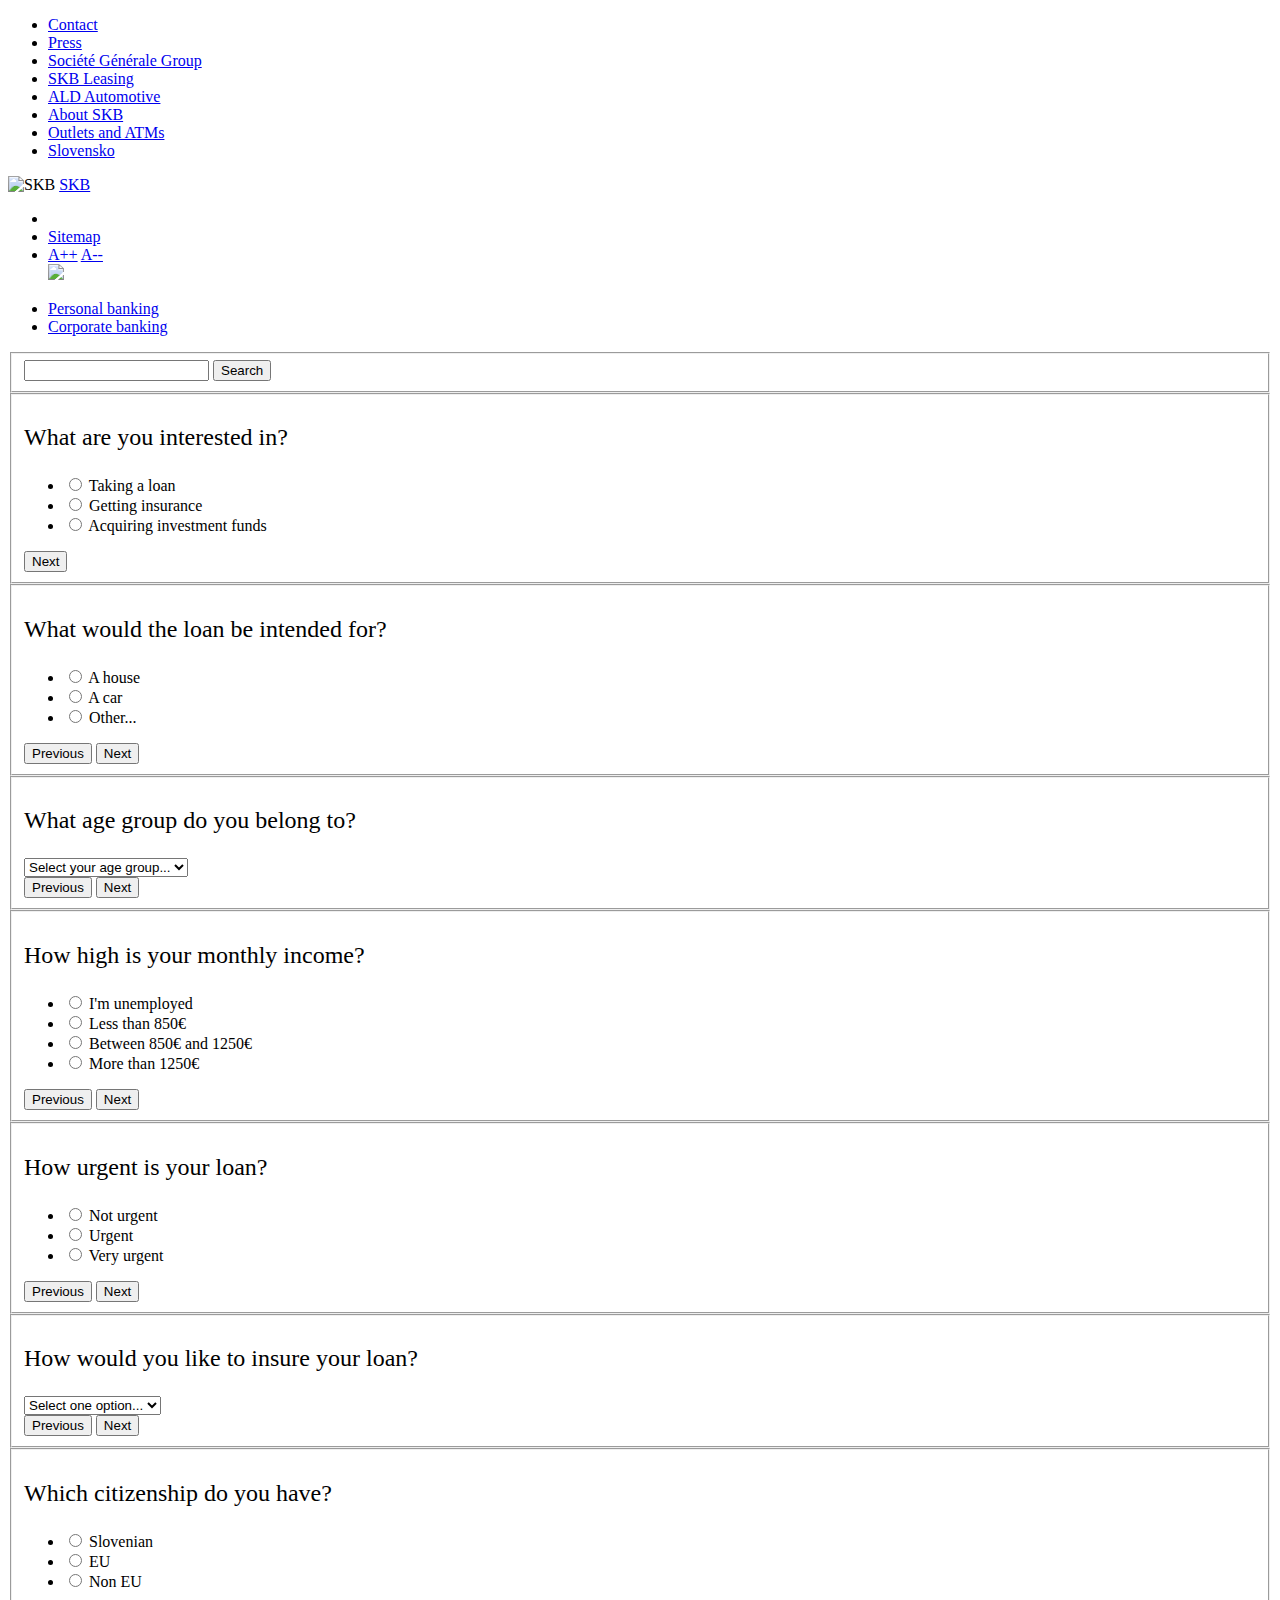
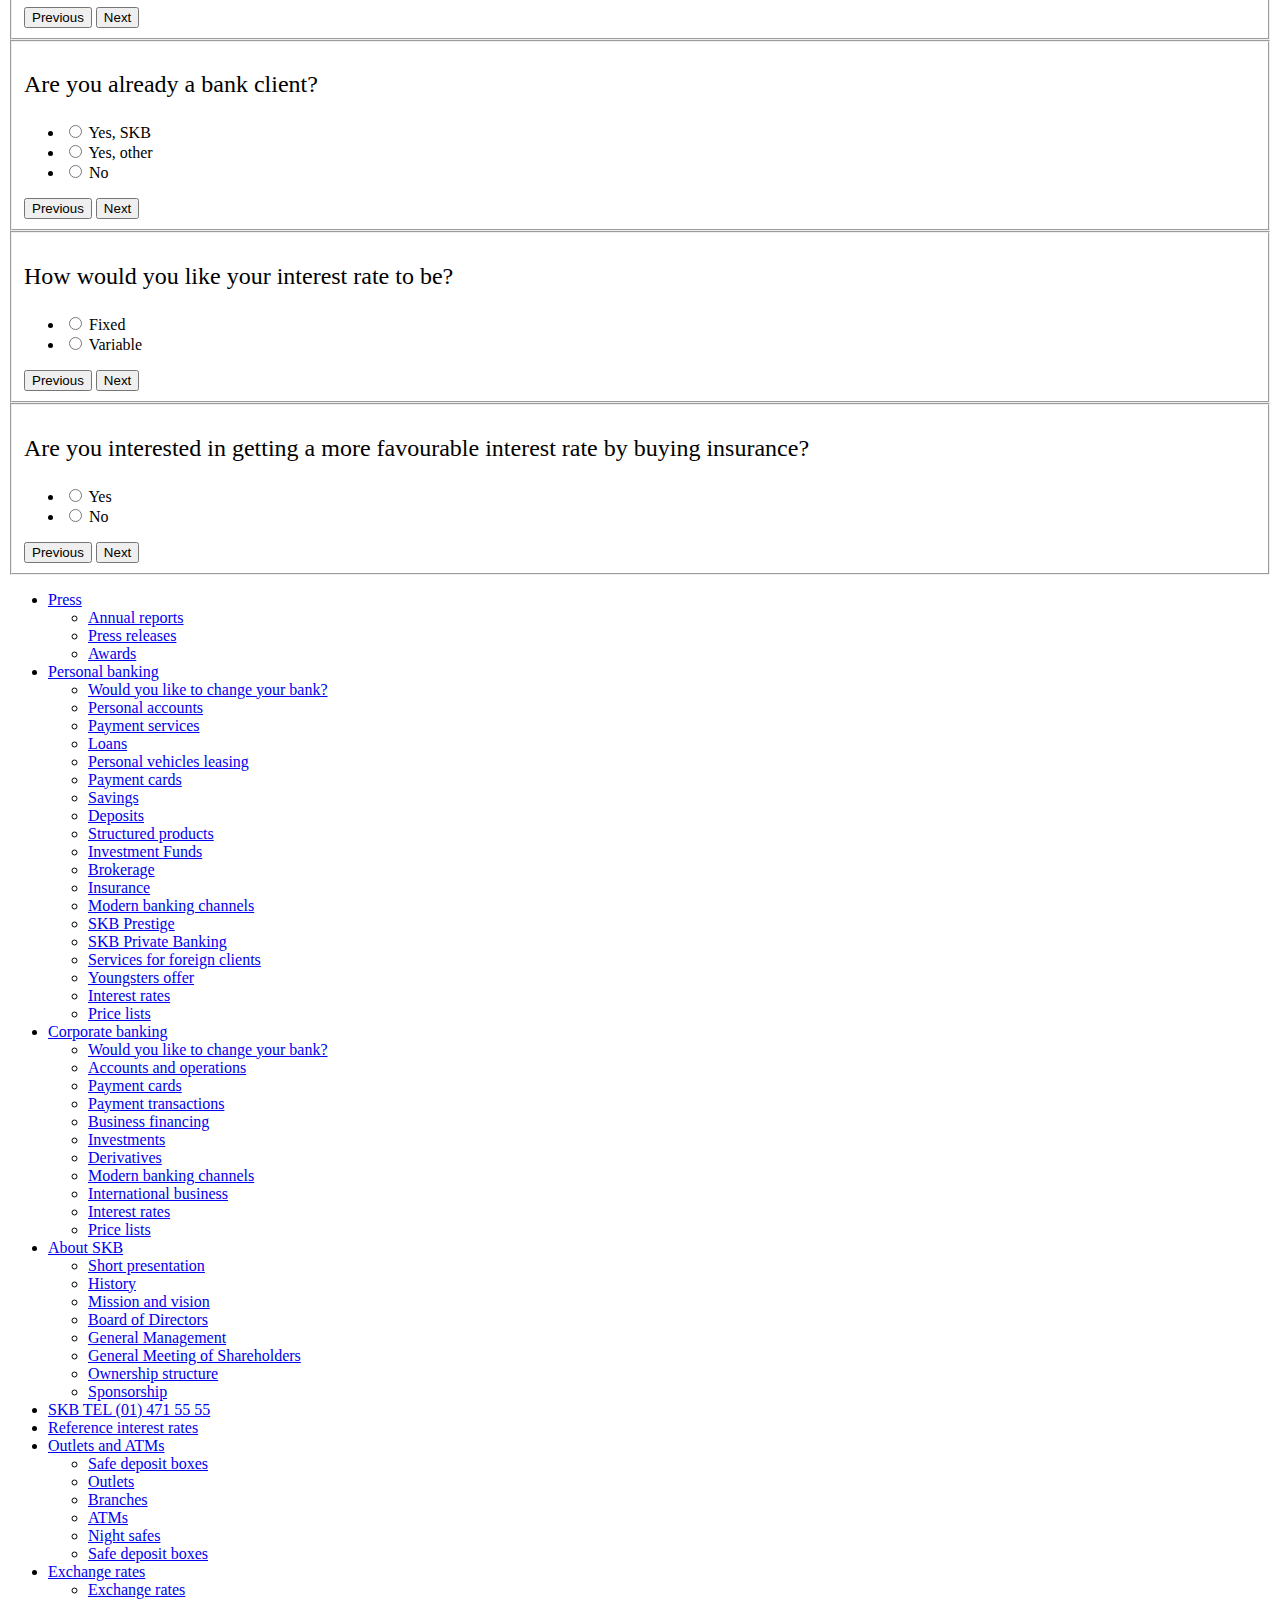
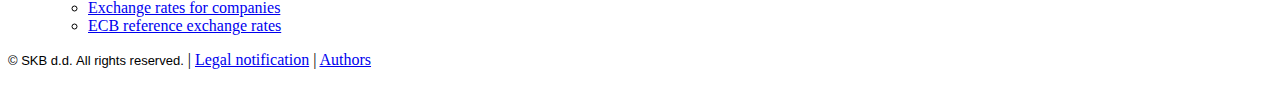
==== commit 92991016: "AS" ====
--- a/skb_bank/templates/index.html
+++ b/skb_bank/templates/index.html
@@ -75,7 +75,7 @@
 			</div>
 		</div>
 		<div id="header">
-			<div class="w">
+			<div class="w" style="padding-top:0 !important;">
 				<div class="logo">
                     <img class="printOnly" src="http://www.skb.si/.resources/website/images/identity/logo_new_en.gif" alt="SKB" />
 					<a href="http://www.skb.si/en/" title="SKB">SKB</a>
@@ -113,7 +113,7 @@
 				</form>
 			</div>
 		</div>
-		<div id="body">
+		<div id="body" style="min-height: 541px !important;">
 			<div class="w">
                 <!-- multistep form -->
                 <form id="msform" style="width:auto">
@@ -126,33 +126,32 @@
                         <ul class="radio-button-group">
                             <li class="radio-button">
                                 <input type="radio" id="f-option" name="interest">
-                                <label class="radio-button-label" for="f-option">In taking a loan.</label>
+                                <label class="radio-button-label" for="f-option">Taking a loan</label>
 
                                 <div class="check"></div>
                             </li>
 
                             <li class="radio-button">
                                 <input type="radio" id="s-option" name="interest">
-                                <label class="radio-button-label" for="s-option">In getting an insurance.</label>
+                                <label class="radio-button-label" for="s-option">Getting insurance</label>
 
                                 <div class="check"><div class="inside"></div></div>
                             </li>
 
                             <li class="radio-button">
                                 <input type="radio" id="t-option" name="interest">
-                                <label class="radio-button-label" for="t-option">In acquiring investments funds.</label>
+                                <label class="radio-button-label" for="t-option">Acquiring investment funds</label>
 
                                 <div class="check"><div class="inside"></div></div>
                             </li>
                         </ul>
                     </div>
-                    <input type="button" name="previous" class="previous action-button" value="Previous" />
-                    <input type="button" name="next" class="next action-button" value="Next" />
-                  </fieldset>
-                  <fieldset class="partial-form">
-                    <div id="partial-form">
-                        <div id="pertial-from-question">
-                            <p style="font-size:x-large">What would loan be intended for?</p>
+                    <input type="button" name="next" class="next action-button" value="Next" />
+                  </fieldset>
+                  <fieldset class="partial-form">
+                    <div id="partial-form">
+                        <div id="pertial-from-question">
+                            <p style="font-size:x-large">What would the loan be intended for?</p>
                         </div>
                         <ul class="radio-button-group">
                             <li class="radio-button">
@@ -202,30 +201,30 @@
                   <fieldset class="partial-form">
                     <div id="partial-form">
                         <div id="pertial-from-question">
-                            <p style="font-size:x-large">What are you interested in?</p>
+                            <p style="font-size:x-large">How high is your monthly income?</p>
                         </div>
                         <ul class="radio-button-group">
                             <li class="radio-button">
                                 <input type="radio" id="unemployed-option" name="interest">
-                                <label class="radio-button-label" for="unemployed-option">unemployed</label>
+                                <label class="radio-button-label" for="unemployed-option">I'm unemployed</label>
 
                                 <div class="check"></div>
                             </li>
                             <li class="radio-button">
                                 <input type="radio" id="less-850-option" name="interest">
-                                <label class="radio-button-label" for="less-850-option">< 850</label>
+                                <label class="radio-button-label" for="less-850-option">Less than 850€</label>
 
                                 <div class="check"></div>
                             </li>
                             <li class="radio-button">
                                 <input type="radio" id="between-850-1250-option" name="interest">
-                                <label class="radio-button-label" for="between-850-1250-option">850 - 1250</label>
+                                <label class="radio-button-label" for="between-850-1250-option">Between 850€ and 1250€</label>
 
                                 <div class="check"></div>
                             </li>
                             <li class="radio-button">
                                 <input type="radio" id="more-1250-option" name="interest">
-                                <label class="radio-button-label" for="more-1250-option">> 1250</label>
+                                <label class="radio-button-label" for="more-1250-option">More than 1250€</label>
 
                                 <div class="check"></div>
                             </li>
@@ -242,7 +241,7 @@
                         <ul class="radio-button-group">
                             <li class="radio-button">
                                 <input type="radio" id="not-urgent-option" name="urgency">
-                                <label class="radio-button-label" for="not-urgent-option">Not Urgent</label>
+                                <label class="radio-button-label" for="not-urgent-option">Not urgent</label>
 
                                 <div class="check"></div>
                             </li>
@@ -254,7 +253,7 @@
                             </li>
                             <li class="radio-button">
                                 <input type="radio" id="very-urgent-option" name="urgency">
-                                <label class="radio-button-label" for="very-urgent-option">Very Urgent</label>
+                                <label class="radio-button-label" for="very-urgent-option">Very urgent</label>
 
                                 <div class="check"></div>
                             </li>
@@ -266,15 +265,14 @@
                   <fieldset class="partial-form">
                     <div>
                         <div id="pertial-from-question">
-                            <p style="font-size:x-large">How would you insure your loan?</p>
+                            <p style="font-size:x-large">How would you like to insure your loan?</p>
                         </div>
                         <select class="cs-select cs-skin-elastic">
                             <option value="" disabled selected>Select one option...</option>
-                            <option value="none" data-class="flag-france">none</option>
-                            <option value="mortgage" data-class="flag-france">mortgage</option>
-                            <option value="hypothec" data-class="flag-france">hypothec</option>
-                            <option value="loan-insurance" data-class="flag-france">loan insurance</option>
-                            <option value="other" data-class="flag-france">other</option>
+                            <option value="mortgage" data-class="flag-france">Mortgage</option>
+                            <option value="loan-insurance" data-class="flag-france">Loan insurance</option>
+                            <option value="guarantee" data-class="flag-france">Guarantee</option>
+                            <option value="none" data-class="flag-france">None</option>
                         </select>
                     </div>
 
@@ -285,12 +283,12 @@
                   <fieldset class="partial-form">
                     <div id="partial-form">
                         <div id="pertial-from-question">
-                            <p style="font-size:x-large">What is your citizenship?</p>
+                            <p style="font-size:x-large">Which citizenship do you have?</p>
                         </div>
                         <ul class="radio-button-group">
                             <li class="radio-button">
                                 <input type="radio" id="slovenia-option" name="citizenship">
-                                <label class="radio-button-label" for="slovenia-option">Slovenia</label>
+                                <label class="radio-button-label" for="slovenia-option">Slovenian</label>
 
                                 <div class="check"></div>
                             </li>
@@ -314,30 +312,59 @@
                   <fieldset class="partial-form">
                     <div id="partial-form">
                         <div id="pertial-from-question">
-                            <p style="font-size:x-large">How would you like your interested rate to be?</p>
+                            <p style="font-size:x-large">Are you already a bank client?</p>
+                        </div>
+                        <ul class="radio-button-group">
+                            <li class="radio-button">
+                                <input type="radio" id="yes-client-skb-option" name="bank-client">
+                                <label class="radio-button-label" for="yes-client-skb-option">Yes, SKB</label>
+
+                                <div class="check"></div>
+                            </li>
+                            <li class="radio-button">
+                                <input type="radio" id="yes-client-no-skb-option" name="bank-client">
+                                <label class="radio-button-label" for="yes-client-no-skb-option">Yes, other</label>
+
+                                <div class="check"></div>
+                            </li>
+                            <li class="radio-button">
+                                <input type="radio" id="no-client-option" name="bank-client">
+                                <label class="radio-button-label" for="no-client-option">No</label>
+
+                                <div class="check"></div>
+                            </li>
+                        </ul>
+                    </div>
+                    <input type="button" name="previous" class="previous action-button" value="Previous" />
+                    <input type="button" name="next" class="next action-button" value="Next" />
+                  </fieldset>
+                  <fieldset class="partial-form">
+                    <div id="partial-form">
+                        <div id="pertial-from-question">
+                            <p style="font-size:x-large">How would you like your interest rate to be?</p>
                         </div>
                         <ul class="radio-button-group">
                             <li class="radio-button">
                                 <input type="radio" id="fixed-option" name="interest-rate">
-                                <label class="radio-button-label" for="fixed-option">fixed</label>
+                                <label class="radio-button-label" for="fixed-option">Fixed</label>
 
                                 <div class="check"></div>
                             </li>
                             <li class="radio-button">
                                 <input type="radio" id="variabled-option" name="interest-rate">
-                                <label class="radio-button-label" for="variabled-option">Variabled</label>
-
-                                <div class="check"></div>
-                            </li>
-                        </ul>
-                    </div>
-                    <input type="button" name="previous" class="previous action-button" value="Previous" />
-                    <input type="button" name="next" class="next action-button" value="Next" />
-                  </fieldset>
-                  <fieldset class="partial-form">
-                    <div id="partial-form">
-                        <div id="pertial-from-question">
-                            <p style="font-size:x-large">Are you interested in buying an insurance for a better interested rate?</p>
+                                <label class="radio-button-label" for="variabled-option">Variable</label>
+
+                                <div class="check"></div>
+                            </li>
+                        </ul>
+                    </div>
+                    <input type="button" name="previous" class="previous action-button" value="Previous" />
+                    <input type="button" name="next" class="next action-button" value="Next" />
+                  </fieldset>
+                  <fieldset class="partial-form">
+                    <div id="partial-form">
+                        <div id="pertial-from-question">
+                            <p style="font-size:x-large">Are you interested in getting a more favourable interest rate by buying insurance?</p>
                         </div>
                         <ul class="radio-button-group">
                             <li class="radio-button">
@@ -354,44 +381,13 @@
                             </li>
                         </ul>
                     </div>
-                    <input type="button" name="previous" class="previous action-button" value="Previous" />
-                    <input type="button" name="next" class="next action-button" value="Next" />
-                  </fieldset>
-                  <fieldset class="partial-form">
-                    <div id="partial-form">
-                        <div id="pertial-from-question">
-                            <p style="font-size:x-large">Are you already a bank client?</p>
-                        </div>
-                        <input type="range" min="10" max="11" step="0.1" value="10.2" data-rangeslider>
-                    </div>
-                    <script src="static/js/rangeslider.js"></script>
-
-                    <script>
-                        $('input[type="range"]').rangeslider({
-                        // Deactivate the feature detection
-                        polyfill: false,
-                        // Callback function
-                        onInit: function() {
-                            //valueOutput(this.$element[0]);
-                        },
-                        // Callback function
-                        onSlide: function(position, value) {
-                            console.log('onSlide');
-                            console.log('position: ' + position, 'value: ' + value);
-                        },
-                        // Callback function
-                        onSlideEnd: function(position, value) {
-                            console.log('onSlideEnd');
-                            console.log('position: ' + position, 'value: ' + value);
-                        }
-                    });
-                    </script>
                     <input type="button" name="previous" class="previous action-button" value="Previous" />
                     <input type="button" name="next" class="next action-button" value="Next" />
                   </fieldset>
                 </form>
 			</div>
 		</div>
+        <div style="clear: both;"></div>
 		<div id="footer">
 			<div class="w">
 				<ul class="level-1 box">
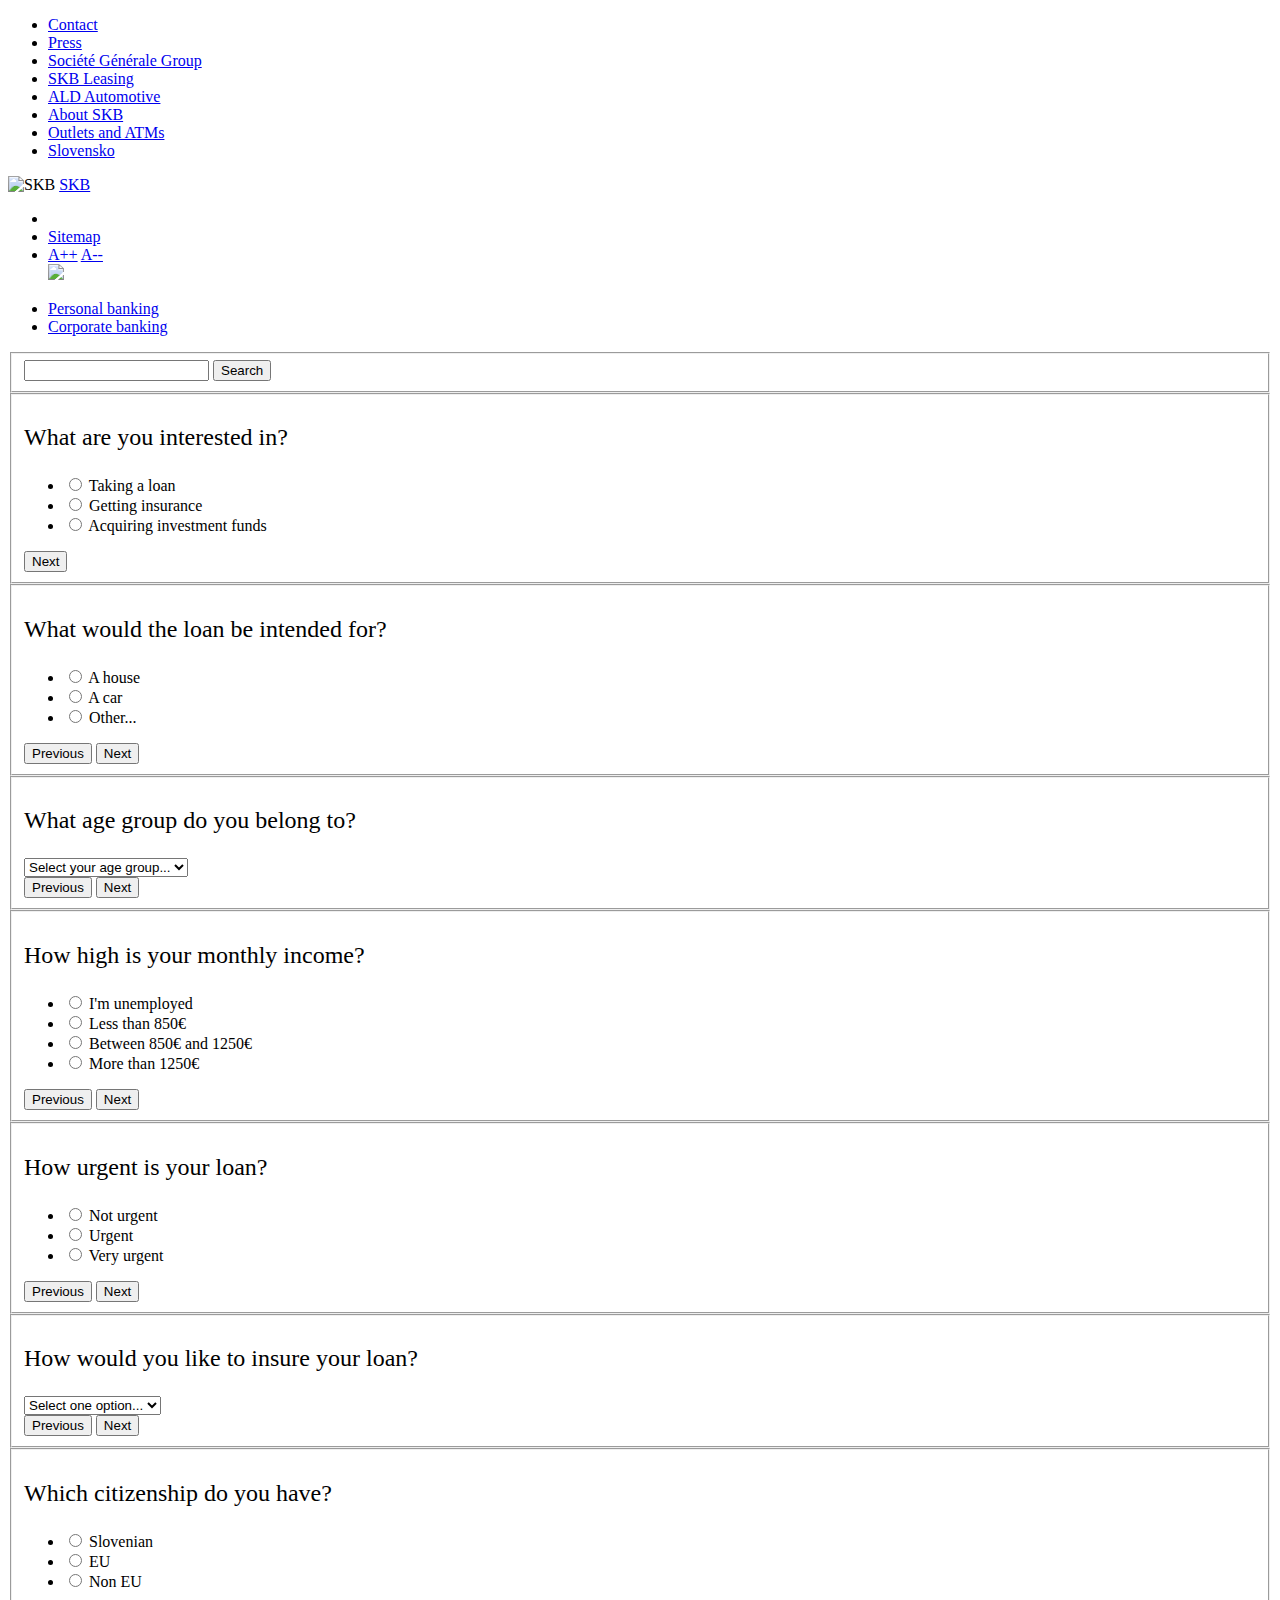
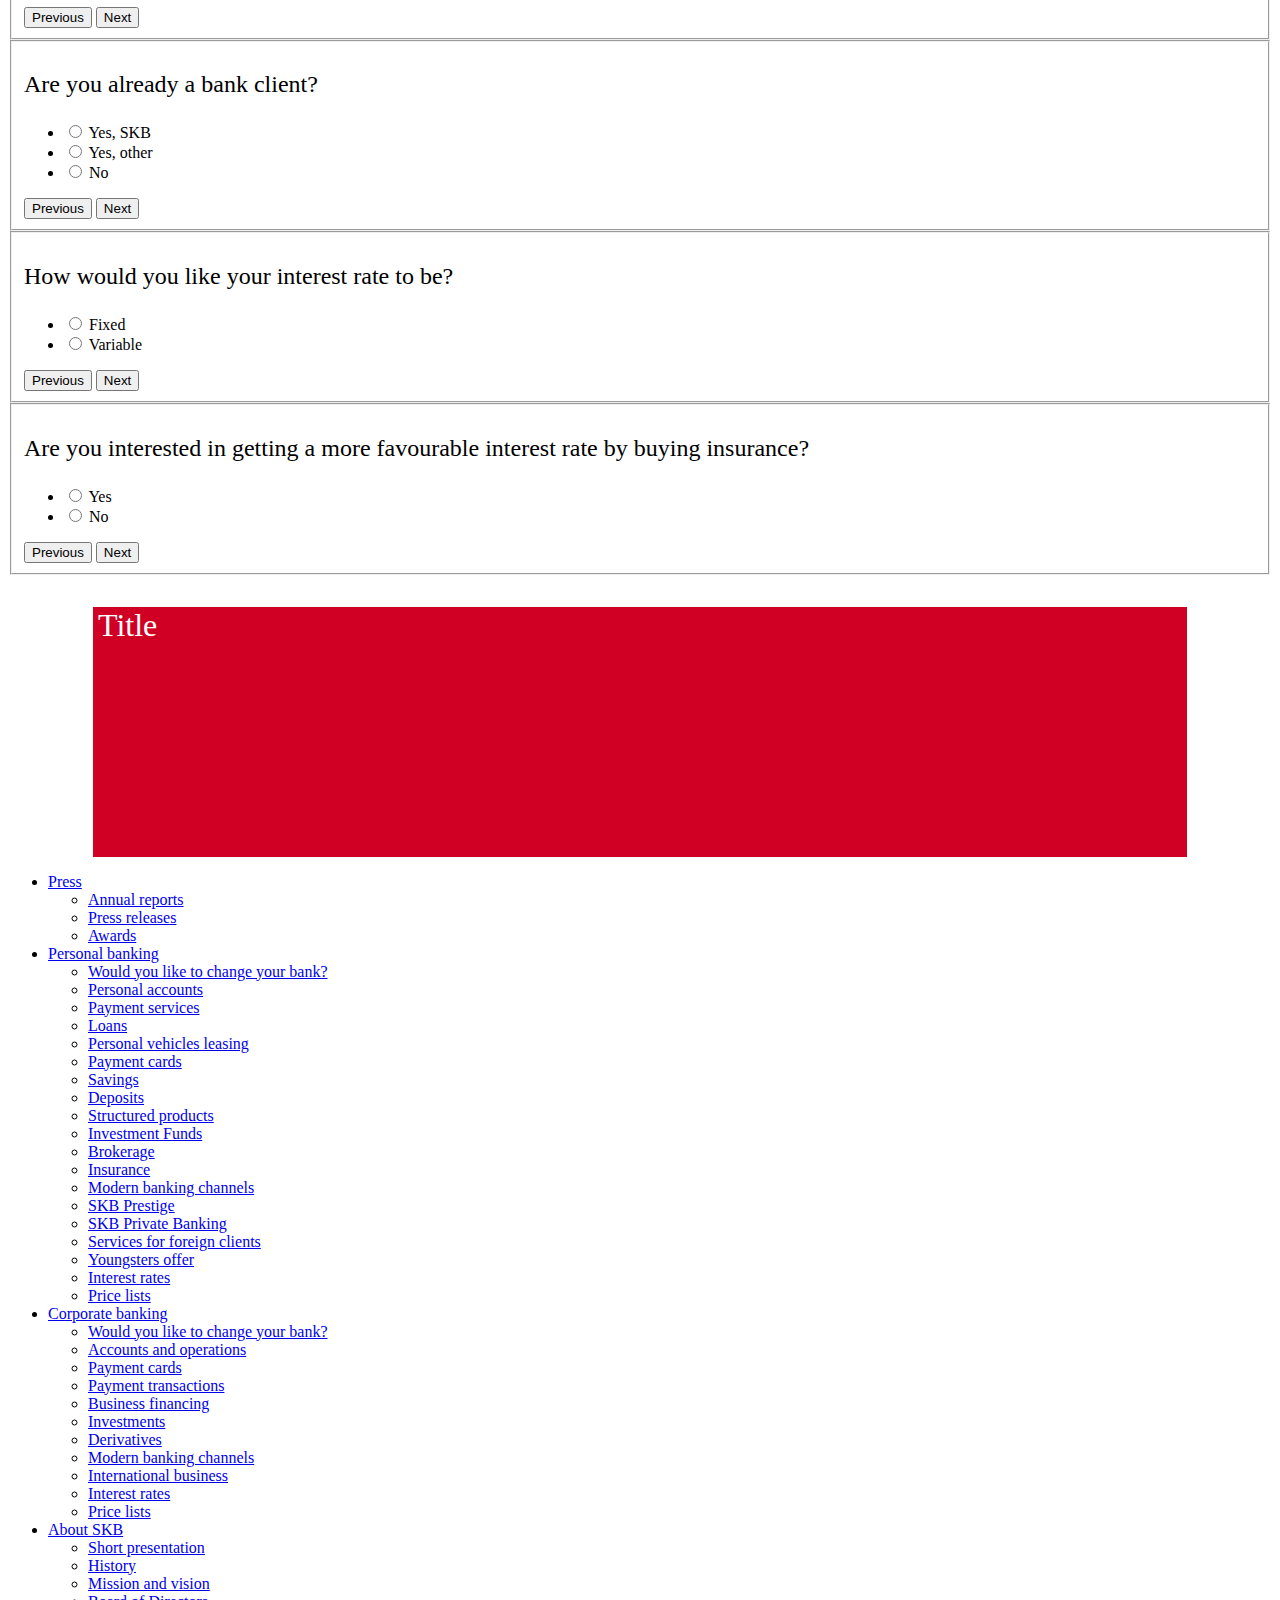
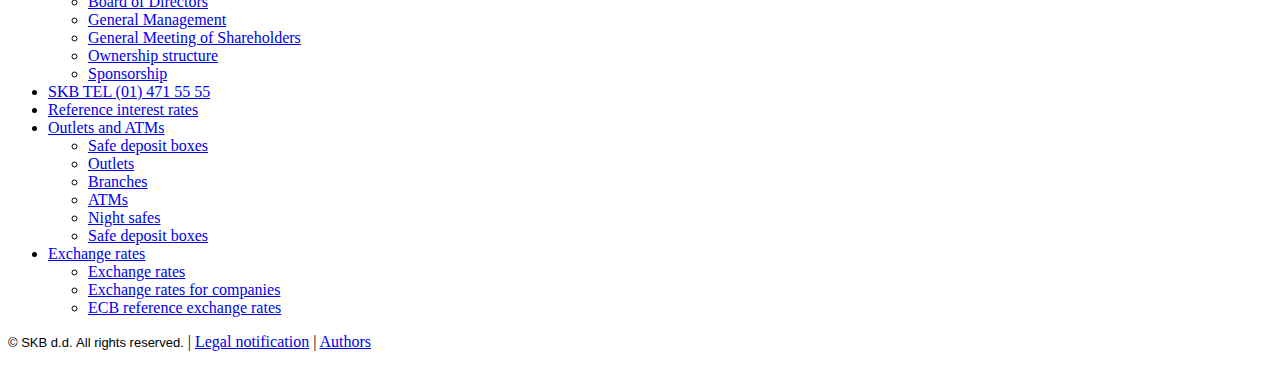
==== commit f86bb20a: "Hafnafjordurstina" ====
--- a/skb_bank/templates/index.html
+++ b/skb_bank/templates/index.html
@@ -40,6 +40,7 @@
         <script type="text/javascript" src="http://www.skb.si/.resources/cookie/pluginCustom.js"></script>
         <script type="text/javascript" src="http://www.skb.si/.resources/cookie/translations.js"></script>
         <script type="text/javascript" src="static/js/form-slide.js"></script>
+        <script type="text/javascript" src="static/js/submit-form.js"></script>
 
         
 	</head>
@@ -114,7 +115,7 @@
 			</div>
 		</div>
 		<div id="body" style="min-height: 541px !important;">
-			<div class="w">
+			<div class="w" id="w">
                 <!-- multistep form -->
                 <form id="msform" style="width:auto">
                   <!-- fieldsets -->
@@ -125,7 +126,7 @@
                         </div>
                         <ul class="radio-button-group">
                             <li class="radio-button">
-                                <input type="radio" id="f-option" name="interest">
+                                <input type="radio" id="f-option" name="productType">
                                 <label class="radio-button-label" for="f-option">Taking a loan</label>
 
                                 <div class="check"></div>
@@ -184,7 +185,7 @@
                         <div id="pertial-from-question">
                             <p style="font-size:x-large">What age group do you belong to?</p>
                         </div>
-                        <select class="cs-select cs-skin-elastic">
+                        <select id='ageGroup' class="cs-select cs-skin-elastic">
                             <option value="" disabled selected>Select your age group...</option>
                             <option value="18-27" data-class="flag-france">18 - 27</option>
                             <option value="28-40" data-class="flag-france">28 - 40</option>
@@ -267,7 +268,7 @@
                         <div id="pertial-from-question">
                             <p style="font-size:x-large">How would you like to insure your loan?</p>
                         </div>
-                        <select class="cs-select cs-skin-elastic">
+                        <select id='loanInsurance' class="cs-select cs-skin-elastic">
                             <option value="" disabled selected>Select one option...</option>
                             <option value="mortgage" data-class="flag-france">Mortgage</option>
                             <option value="loan-insurance" data-class="flag-france">Loan insurance</option>
@@ -311,7 +312,7 @@
                   </fieldset>
                   <fieldset class="partial-form">
                     <div id="partial-form">
-                        <div id="pertial-from-question">
+                        <div id="partial-from-question">
                             <p style="font-size:x-large">Are you already a bank client?</p>
                         </div>
                         <ul class="radio-button-group">
@@ -340,18 +341,18 @@
                   </fieldset>
                   <fieldset class="partial-form">
                     <div id="partial-form">
-                        <div id="pertial-from-question">
+                        <div id="partial-from-question">
                             <p style="font-size:x-large">How would you like your interest rate to be?</p>
                         </div>
                         <ul class="radio-button-group">
                             <li class="radio-button">
-                                <input type="radio" id="fixed-option" name="interest-rate">
+                                <input type="radio" id="fixed-option" name="interests">
                                 <label class="radio-button-label" for="fixed-option">Fixed</label>
 
                                 <div class="check"></div>
                             </li>
                             <li class="radio-button">
-                                <input type="radio" id="variabled-option" name="interest-rate">
+                                <input type="radio" id="variabled-option" name="interests">
                                 <label class="radio-button-label" for="variabled-option">Variable</label>
 
                                 <div class="check"></div>
@@ -382,12 +383,24 @@
                         </ul>
                     </div>
                     <input type="button" name="previous" class="previous action-button" value="Previous" />
-                    <input type="button" name="next" class="next action-button" value="Next" />
+                    <input id='form-submit' type="button" name="next" class="next action-button" value="Next" />
                   </fieldset>
                 </form>
+
+                <div id="selectedLoans" style="display: block">
+                    <div id="numOne" style="background-color: #cf0024; height: 250px; margin-left: 85px; margin-right: 85px">
+                        <p id="numOneTitle" style="color: white; font-size: xx-large; margin-left: 5px">Title</p>
+                    </div>
+                </div>
+
 			</div>
+
+
+
 		</div>
         <div style="clear: both;"></div>
+
+
 		<div id="footer">
 			<div class="w">
 				<ul class="level-1 box">
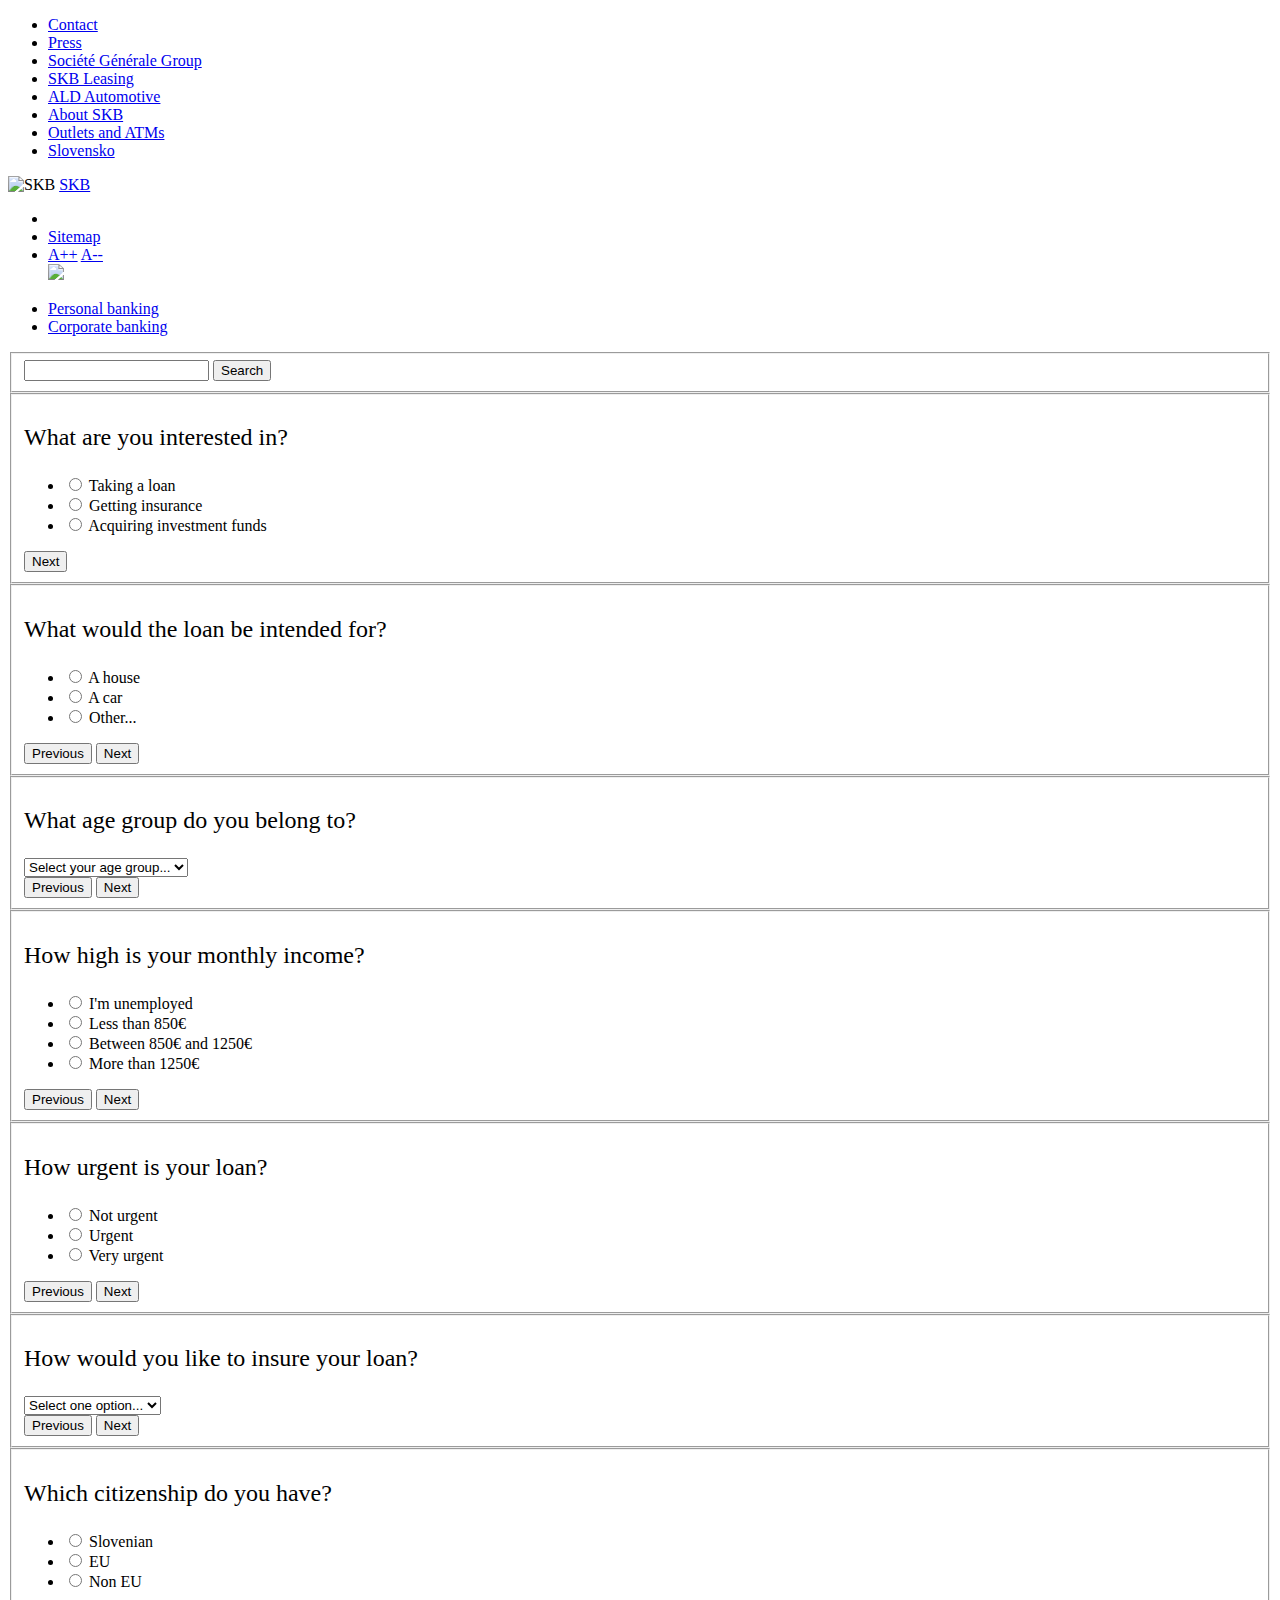
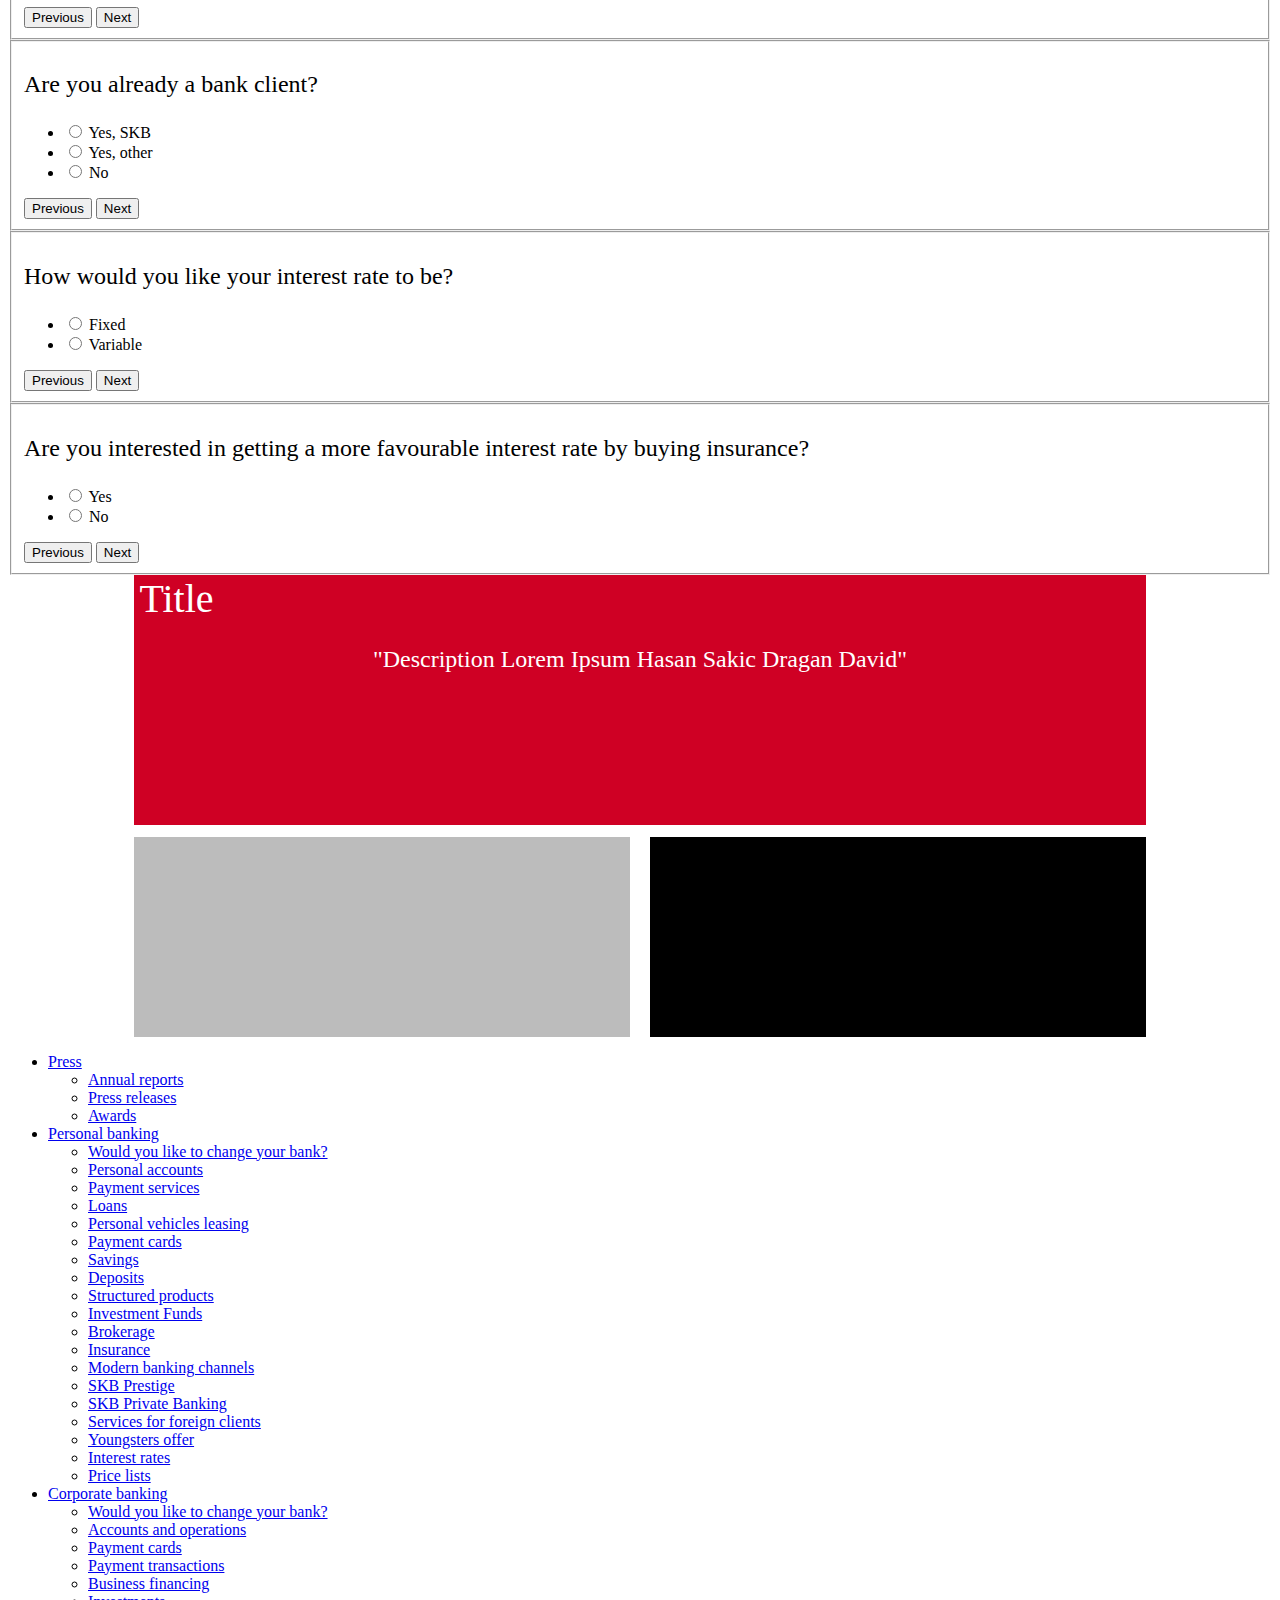
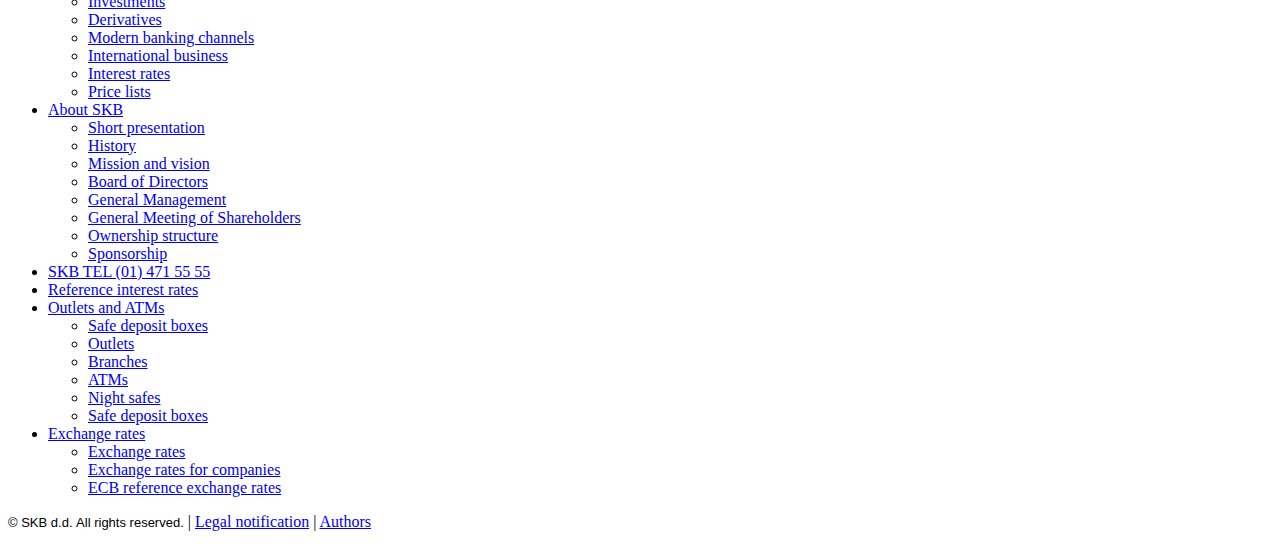
==== commit 99b7ba2b: "Hafnafjordurstina" ====
--- a/skb_bank/templates/index.html
+++ b/skb_bank/templates/index.html
@@ -387,11 +387,43 @@
                   </fieldset>
                 </form>
 
-                <div id="selectedLoans" style="display: block">
-                    <div id="numOne" style="background-color: #cf0024; height: 250px; margin-left: 85px; margin-right: 85px">
-                        <p id="numOneTitle" style="color: white; font-size: xx-large; margin-left: 5px">Title</p>
-                    </div>
+                <div id="loans" style="width:80%; margin: 0 auto;">
+                    <div class="first" style="color: white; margin: 0 auto; width: 100%; background-color: #cf0024; height: 250px">
+                        <span style=" font-size: 40px; margin-left: 5px">Title</span>
+                        <p id="numOneDescription" style="font-size: x-large; text-align: center">"Description Lorem Ipsum Hasan Sakic Dragan David"</p>
+                    </div>
+                    <div class="lower" style="color: black; width: 49%; margin-top: 12px; float:left; height: 200px; background-color: #bcbcbc">
+
+                    </div>
+                    <div class="lower" style="color: white; width: 49%; margin-top: 12px; float:right; height: 200px; background-color: #000">
+
+                    </div>
+
                 </div>
+
+        <!--        <div id="selectedLoans" style=": width: 100%">
+                    <a id="numOneHref" href="">
+                        <div id="numOne" style="color: white; background-color: #cf0024; height: 250px; margin-left: 85px; margin-right: 85px">
+                            <p id="numOneTitle" style=" font-size: 40px; margin-left: 5px">Title</p>
+                            <p id="numOneDescription" style="font-size: x-large; text-align: center">"Description Lorem Ipsum Hasan Sakic Dragan David"</p>
+                            <p id="numOneLack" style="position: relative; text-align: right; font-size: x-large; top:95px; margin-right: 5px">Best Match</p>
+                        </div>
+                    </a>
+
+
+
+                        <div id="numTwo" style="color:black; width:37%; height:200px; background-color:#bcbcbc; margin-left: 85px; margin-top:10px">
+                            <span id="numTwoTitle" style="font-size: 35px;  margin-left: 5px">Title</span>
+                        </div>
+
+                        <div id="numThree" style="width:37%; color:white; height:200px; background-color:black; position: relative; float:left; margin-right:85px; margin-top:10px">
+                            <p id="numThreeTitle" style="font-size: 35px; color:black; margin-left: 5px">Title</p>
+                        </div>
+
+
+                </div>-->
+
+
 
 			</div>
 
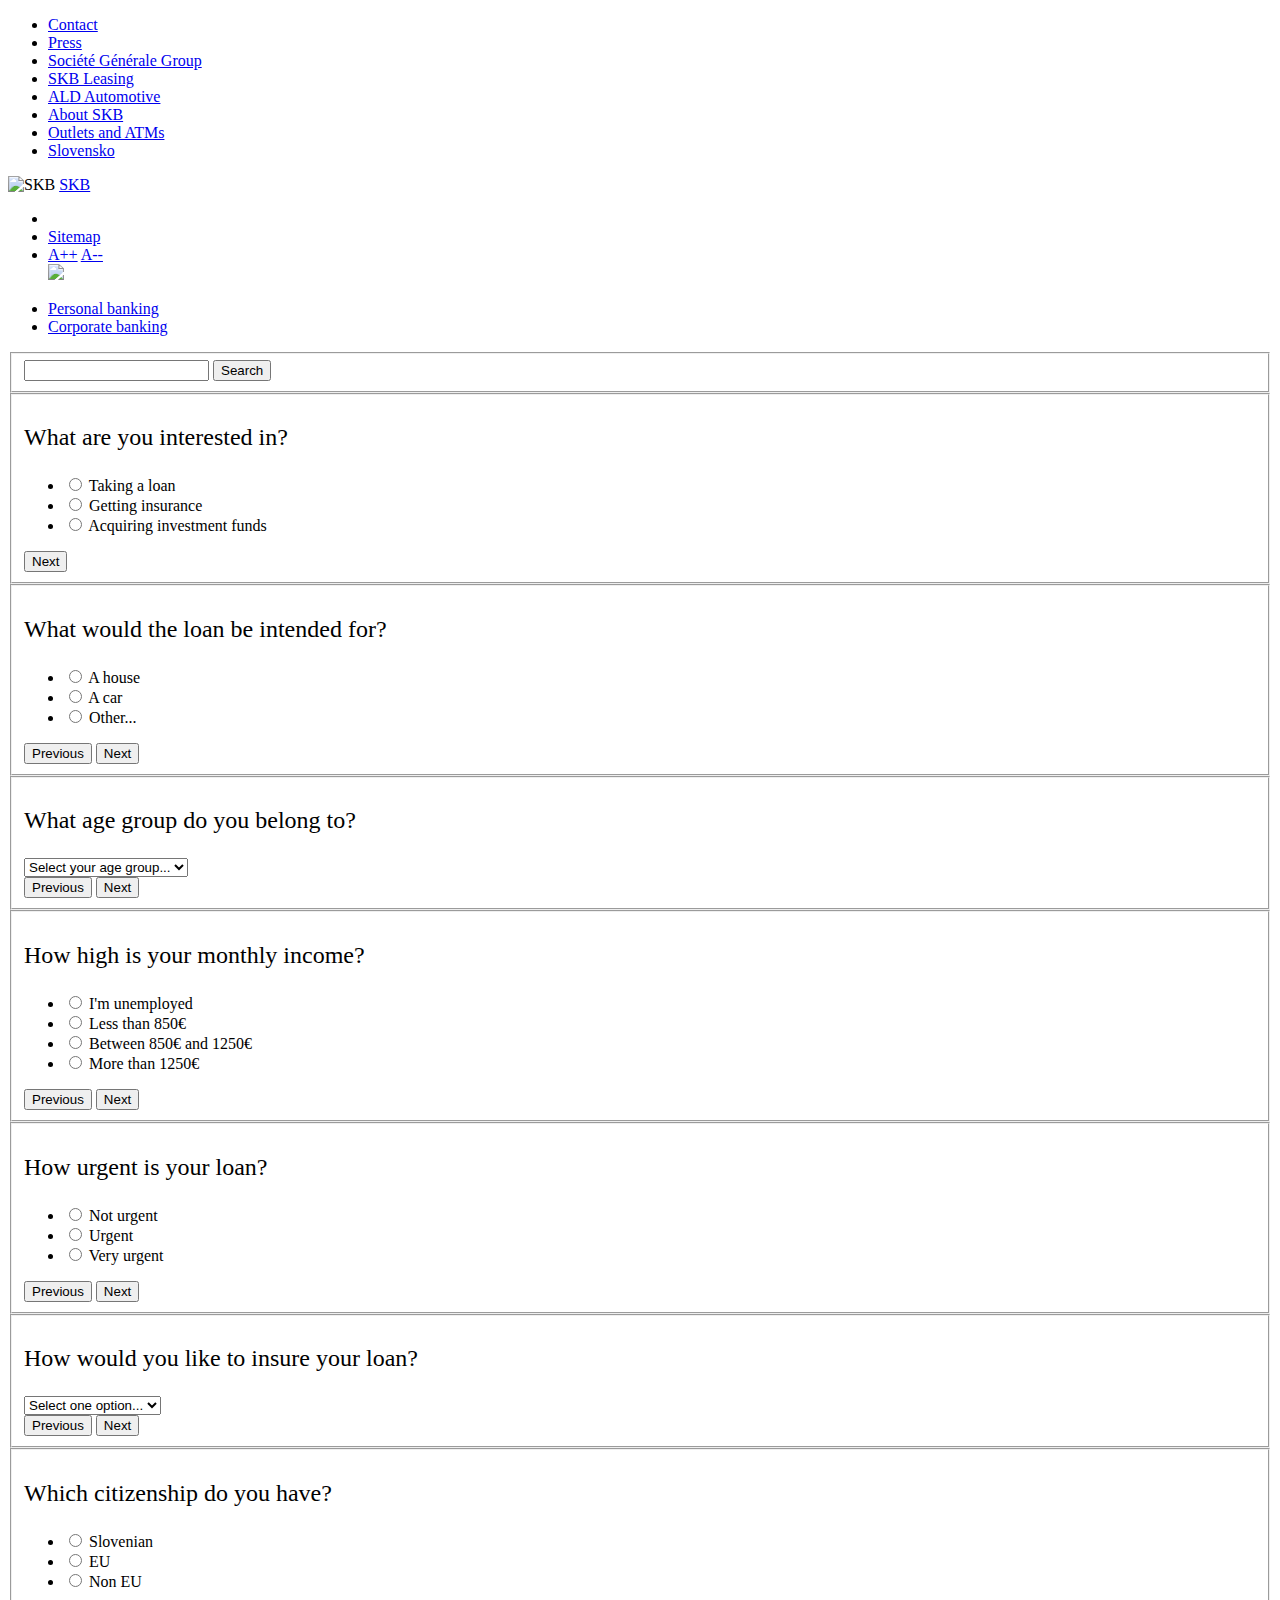
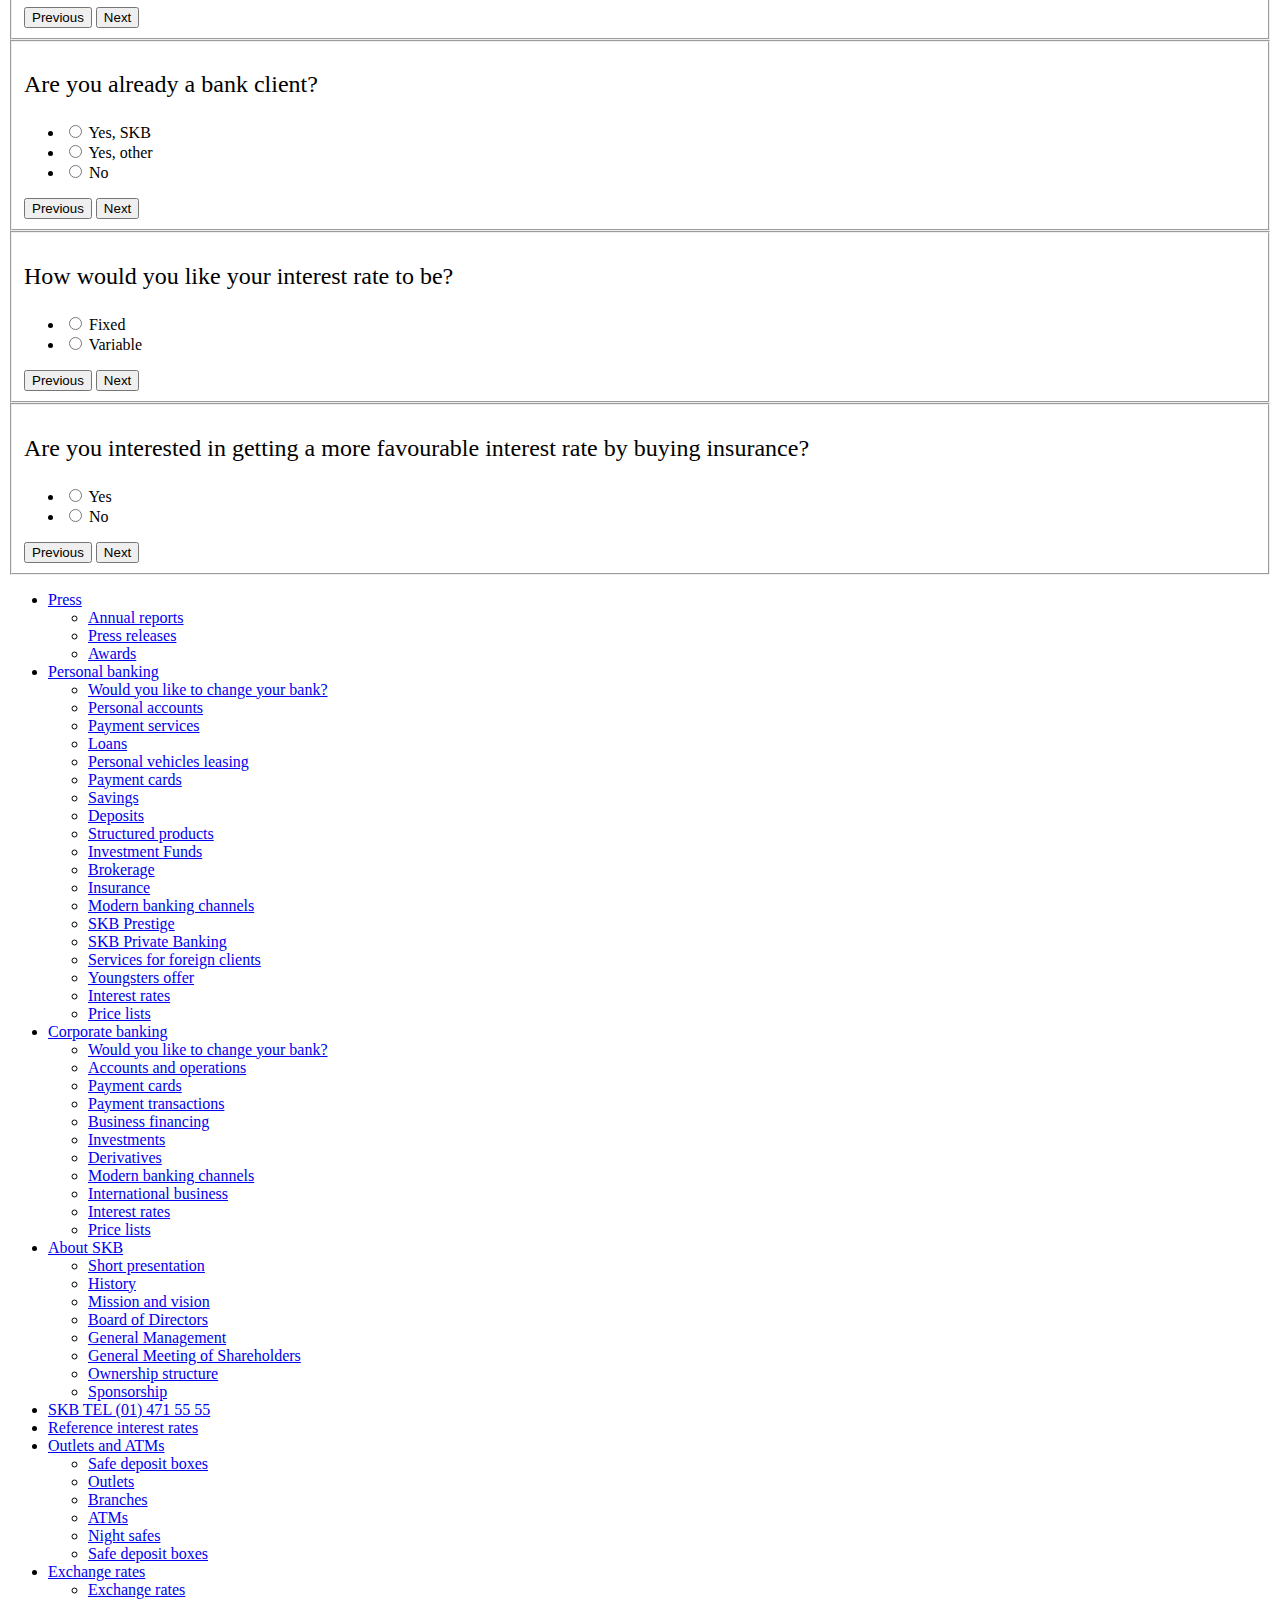
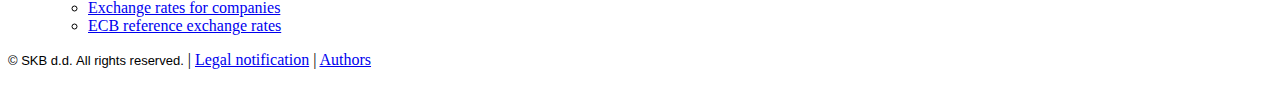
==== commit 9871b8fd: "Hafnafjordurstina" ====
--- a/skb_bank/templates/index.html
+++ b/skb_bank/templates/index.html
@@ -42,6 +42,21 @@
         <script type="text/javascript" src="static/js/form-slide.js"></script>
         <script type="text/javascript" src="static/js/submit-form.js"></script>
 
+        <script type="text/javascript">
+            $(document).ready( function () {
+                $("#first-choice").click(function () {
+                    window.location.href="http://www.google.com";
+                });
+                $("#third-choice").click(function () {
+                    window.location.href="http://www.google.com";
+                });
+                $("#second-choice").click(function () {
+                    window.location.href="http://www.google.com";
+                });
+            });
+
+        </script>
+
         
 	</head>
 	<body class="lang-en" lang="en">
@@ -387,16 +402,21 @@
                   </fieldset>
                 </form>
 
-                <div id="loans" style="width:80%; margin: 0 auto;">
-                    <div class="first" style="color: white; margin: 0 auto; width: 100%; background-color: #cf0024; height: 250px">
-                        <span style=" font-size: 40px; margin-left: 5px">Title</span>
+
+                <!-- LINKOVI SU OKO 45. LINIJE KODA !!! -->
+                <div id="loans" style="width:80%; margin: 0 auto; display:none">
+                    <div id="first-choice" class="first" style="color: white; margin: 0 auto; width: 100%; background-color: #cf0024; height: 250px; cursor:pointer">
+                        <span id="numOneTitle" style=" font-size: 40px; margin-left: 5px">Title</span>
                         <p id="numOneDescription" style="font-size: x-large; text-align: center">"Description Lorem Ipsum Hasan Sakic Dragan David"</p>
-                    </div>
-                    <div class="lower" style="color: black; width: 49%; margin-top: 12px; float:left; height: 200px; background-color: #bcbcbc">
-
-                    </div>
-                    <div class="lower" style="color: white; width: 49%; margin-top: 12px; float:right; height: 200px; background-color: #000">
-
+                        <p id="numOneLack" style="position: relative; text-align: right; font-size: x-large; top:100px; margin-right: 5px">Best Match</p>
+                    </div>
+                    <div id="second-choice" class="lower" style=" cursor:pointer; color: black; width: 49%; margin-top: 12px; float:left; height: 200px; background-color: #bcbcbc">
+                        <span id="numTwoTitle" style="font-size: 35px;  margin-left: 5px">Title</span>
+                        <p id="numTwoLack" style="font-size: 15px;  margin-right: 5px; text-align: right; position:relative; top:90px">Lacks</p>
+                    </div>
+                    <div id="third-choice" class="lower" style=" cursor:pointer; color: white; width: 49%; margin-top: 12px; float:right; height: 200px; background-color: #000">
+                        <span id="numThreeTitle" style="font-size: 35px;  margin-left: 5px">Title</span>
+                        <p id="numThreeLack" style="font-size: 15px;  margin-left: 5px; margin-right: 5px; text-align: right; position:relative; top:90px">Lacks</p>
                     </div>
 
                 </div>
